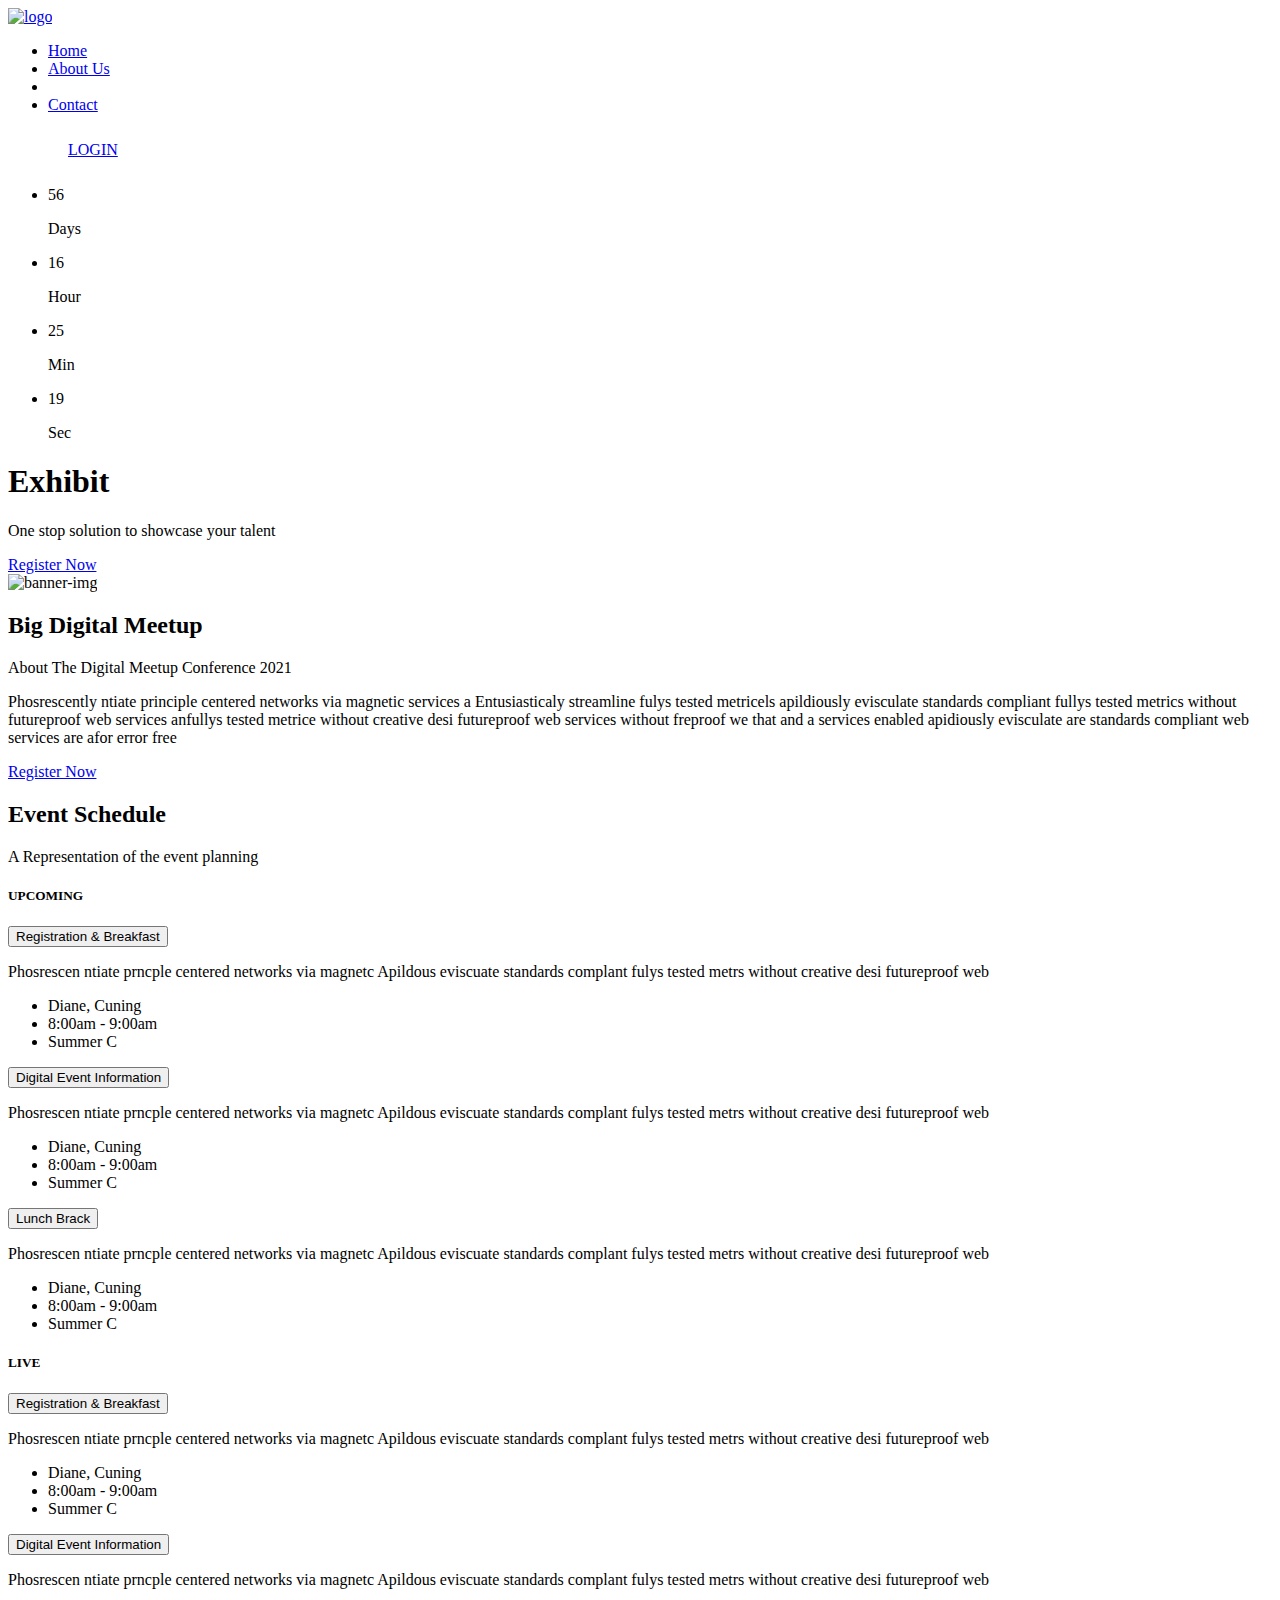
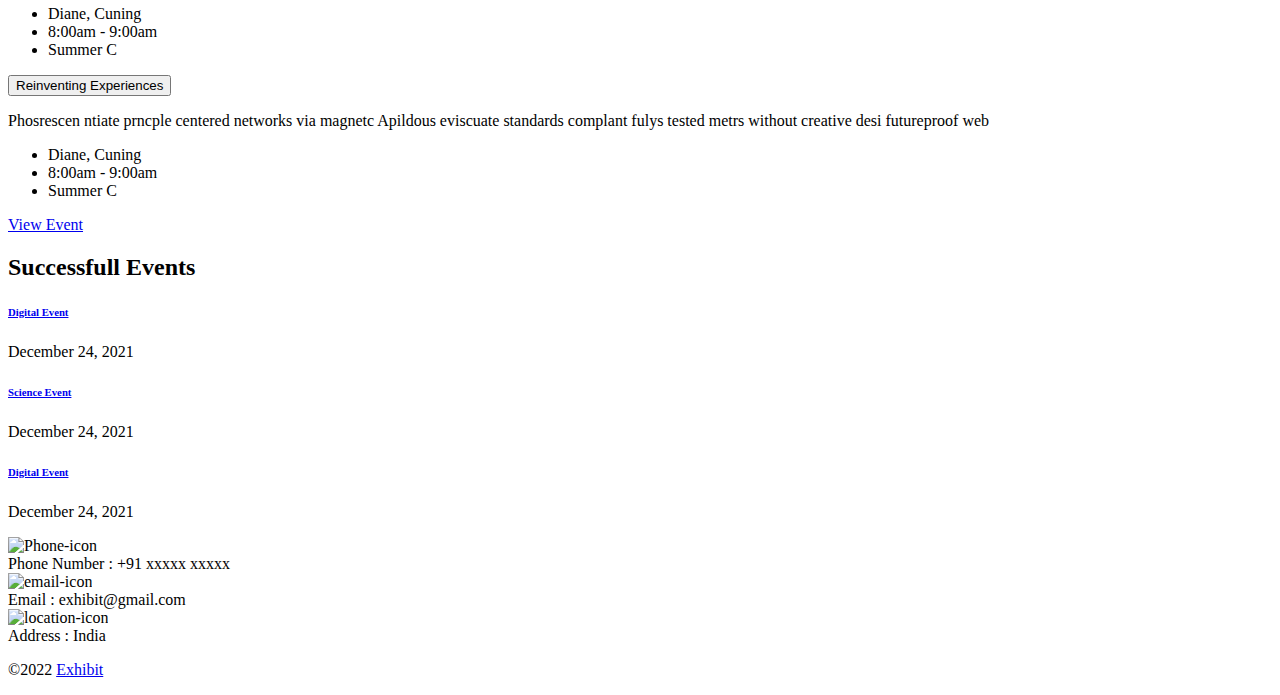
==== index.html @ 62f811e0 "Add files via upload" ====
<!DOCTYPE html>
<html lang="en">


<!-- Mirrored from labartisan.net/demo/kagont/index.html by HTTrack Website Copier/3.x [XR&CO'2014], Thu, 22 Sep 2022 17:31:24 GMT -->
<head>
    <title>Kagont</title>
    <meta charset="UTF-8">
    <meta name="viewport" content="width=device-width, initial-scale=1.0">

    <!-- favicon -->
    <link rel="shortcut icon" type="image/x-icon" href="assets/images/x-icon/01.png">

    <link rel="stylesheet" href="assets/css/bootstrap.min.css">
    <link rel="stylesheet" href="assets/css/all.min.css">
    <link rel="stylesheet" href="assets/css/icofont.min.css">
    <link rel="stylesheet" href="assets/css/lightcase.css">
    <link rel="stylesheet" href="assets/css/swiper.min.css">
    <link rel="stylesheet" href="assets/css/style.css">
</head>

<body>

    <!-- preloader start here -->
    <!-- <div class="preloader">
        <div class="preloader-inner">
            <div class="preloader-icon">
                <span></span>
                <span></span>
            </div>
        </div>
    </div> -->
    <!-- preloader ending here -->


    <!-- ==========Header Section Starts Here========== -->
    <header class="header-section">
        <div class="header-bottom">
            <div class="container">
                <div class="header-wrapper">
                    <div class="logo">
                        <a href="index.html">
                            <img src="assets/images/logo/Gold Minimalist Feminine Signature Floral Logo .png" alt="logo">
                        </a>
                    </div>
                    <div class="menu-area">
                        <ul class="menu">
                            <li>
                                <a href="index.html">Home</a>
                            </li>

                            <li>
                                <a href="aboutus.html">About Us</a>
                                <!-- <ul class="submenu">
                                    <li><a href="gallery.html">Gallery</a></li>
                                    <li><a href="login.html">Log In</a></li>
                                    <li><a href="registration.html">Sign Up</a></li>
                                    <li><a href="pricing-plan.html">Pricing Plan</a></li>
                                    <li><a href="shop.html">Shop</a></li>
                                    <li><a href="shop-single.html">Shop Single</a></li>
                                    <li><a href="cart.html">Cart Page</a></li>
                                    <li><a href="404.html">404 Page</a></li>
                                    <li><a href="coming-soon.html">Coming-soon</a></li>

                                </ul> -->
                            </li>
                            <!-- <li>
                                <a href="#0">Contact Us</a>
                                 <ul class="submenu">
                                    <li><a href="speakers.html">All Speakers</a></li>
                                    <li><a href="speaker-details.html">Speaker Details</a></li>
                                </ul> 
                            </li> -->
                            <li>
                                <!-- <a href="#0">Blog</a>
                                <ul class="submenu">
                                    <li><a href="blog.html">Blog</a></li>
                                    <li><a href="blog-single.html">Blog Single</a></li>
                                </ul> -->
                            </li>
                            <li>
                                <a href="contact.html">Contact</a></li>

                            <!-- <li>
                                <a href="#0" class="ticket-btn lab-btn">
                                    <span>Register</span>
                                </a>
                                <ul class="submenu">
                                    <li><a href="registration.html">HOST</a></li>
                                    <li><a href="registration.html">VIEWER</a></li>
                                </ul>
                            </li> -->
                           

                        </ul>
                        <!-- <div class="cart-ticket">
                            <div class="cart-icon">
                                <a href="#">
                                    <i class="icofont-bag"></i>
                                    <span>3</span>
                                </a>

                                <div class="cart-content">
                                    <ul class="cart-list">
                                        <li class="cart-item">
                                            <div class="cart-inner">
                                                <div class="cart-thumb">
                                                    <img src="assets/images/product/menu_cart_01.jpg" alt="product">
                                                </div>
                                                <div class="cart-details">
                                                    <h6><a href="#">Product Text Here</a></h6>
                                                    <p>Quantity: 1 <span>$56</span></p>
                                                    <div class="close-btn">
                                                        <a href="#"><i class="icofont-close"></i></a>
                                                    </div>
                                                </div>
                                            </div>
                                        </li>
                                        <li class="cart-item">
                                            <div class="cart-inner">
                                                <div class="cart-thumb">
                                                    <img src="assets/images/product/menu_cart_02.jpg" alt="product">
                                                </div>
                                                <div class="cart-details">
                                                    <h6><a href="#">Product Text Here</a></h6>
                                                    <p>Quantity: 1 <span>$56</span></p>
                                                    <div class="close-btn">
                                                        <a href="#"><i class="icofont-close"></i></a>
                                                    </div>
                                                </div>
                                            </div>
                                        </li>
                                        <li class="cart-item">
                                            <div class="cart-inner">
                                                <div class="cart-thumb">
                                                    <img src="assets/images/product/menu_cart_03.jpg" alt="product">
                                                </div>
                                                <div class="cart-details">
                                                    <h6><a href="#">Product Text Here</a></h6>
                                                    <p>Quantity: 1 <span>$56</span></p>
                                                    <div class="close-btn">
                                                        <a href="#"><i class="icofont-close"></i></a>
                                                    </div>
                                                </div>
                                            </div>
                                        </li>
                                    </ul>
                                    <a href="#" class="lab-btn">
                                        Checkout
                                    </a>
                                </div>
                            </div>-->
                            <ul class="menu">
                                    <a href="login.html" class="ticket-btn lab-btn"  style="padding: 0px 20px; line-height: 40px;">
                                        <span>LOGIN</span>
                                    </a>
                            </ul>
                            
                        <!-- </div>  -->

                        <!-- toggle icons -->
                        <div class="header-bar d-lg-none">
                            <span></span>
                            <span></span>
                            <span></span>
                        </div>
                    </div>
                </div>
            </div>
        </div>
    </header>
    <!-- ==========Header Section Ends Here========== -->


    <!-- ==========Banner Section start Here========== -->
    <section class="banner-section">
        <div class="container">
            <div class="banner-wrapper shape-a">
                <div class="row gy-5 align-items-center">
                    <div class="col-lg-6 col-12">
                        <div class="banner-content">
                            <ul id="countdown" class="countdown count-down" data-date="Jan 1, 2022 21:14:01">
                                <li class="clock-item"><span class="count-number days">56</span>
                                    <p class="count-text">Days</p>
                                </li>

                                <li class="clock-item"><span class="count-number hours">16</span>
                                    <p class="count-text">Hour</p>
                                </li>

                                <li class="clock-item"><span class="count-number minutes">25</span>
                                    <p class="count-text">Min</p>
                                </li>

                                <li class="clock-item"><span class="count-number seconds">19</span>
                                    <p class="count-text">Sec</p>
                                </li>
                            </ul>
                            <h1>Exhibit
                                </h1>
                            <p>One stop solution to showcase your talent</p>
                            <a href="registration.html" class="lab-btn"><span>Register Now</span> </a>
                            <!-- <div class="event-sponsored">
                                <p>Event Sponsored By:</p>
                                <img src="assets/images/banner/02.png" alt="sponsor">
                            </div> -->
                        </div>
                    </div>
                    <div class="col-lg-6 col-12">
                        <div class="banner-image">
                            <img src="assets/images/banner/03.png" alt="banner-img">
                        </div>
                    </div>
                </div>
            </div>
        </div>
    </section>
    <!-- ==========Banner Section end Here========== -->

    <!-- ==========About Section start Here========== -->
    <section class="about-section padding-tb padding-b">
        <div class="container">
            <div class="row justify-content-center">
                <!-- <div class="col-lg-10">
                    <div class="about-image">
                        <img src="assets/images/about/01.jpg" alt="about image">
                        <a href="https://www.youtube.com/embed/SP3yyrboTno" class="play-btn" data-rel="lightcase">
                            <i class="icofont-ui-play"></i>
                            <span class="pluse_2"></span>
                        </a>
                    </div>
                </div> -->
                <div class="col-lg-10">
                    <div class="section-header text-center">
                        <h2>Big Digital Meetup</h2>
                        <p>About The Digital Meetup Conference 2021</p>
                    </div>
                    <div class="section-wrapper text-center">
                        <p>
                            
                            Phosrescently ntiate principle centered networks via magnetic services a Entusiasticaly
                            streamline fulys tested metricels
                            apildiously evisculate standards compliant fullys tested metrics without futureproof web
                            services anfullys tested metrice
                            without creative desi futureproof web services without freproof we that and a services
                            enabled apidiously evisculate are
                            standards compliant web services are afor error free</p>
                        <div class="about-btn-grp">
                            <a href="registration.html" class="lab-btn "><span>Register Now</span> </a>
                            <!-- <a href="pricing-plan.html" class="lab-btn"><span>Purchase Ticket</span></a> -->
                        </div>
                    </div>
                </div>
            </div>
        </div>
    </section>
    <!-- ==========About Section end Here========== -->

    <!-- ==========schedule Section start Here========== -->
    <section class="schedule-section padding-tb padding-b bg-image">
        <div class="container">
            <div class="section-header">
                <h2>Event Schedule</h2>
                <p>A Representation of the event planning</p>
            </div>
            <div class="section-wrapper shape-b">
                <div class="row gx-4 gy-5">
                    <div class="col-lg-6">
                        <div class="schedule-left schedule-pack">
                            <h5>UPCOMING</h5>
                            <div class="schedule-list" id="accordionExample">
                                
                                
                                <div class="accordion-item">
                                    <div class="accordion-header" id="headingOne">
                                        <button class="accordion-button collapsed" type="button"
                                            data-bs-toggle="collapse" data-bs-target="#collapseOne" aria-expanded="true"
                                            aria-controls="collapseOne">
                                            <span class="accor-header-inner d-flex flex-wrap align-items-center">
                                                <span class="accor-thumb">
                                                    <!-- <img src="assets/images/event/member/01.png" alt="speaker"> -->
                                                    <span class="child-thumb">
                                                        <!-- <img src="assets/images/event/member/02.png" alt="speaker"> -->
                                                    </span>
                                                    <span class="child-thumb-2">
                                                        <!-- <img src="assets/images/event/member/03.png" alt="speaker"> -->
                                                    </span>
                                                </span>
                                                <span class="h7">Registration & Breakfast</span>
                                            </span>

                                        </button>
                                    </div>
                                    <div id="collapseOne" class="accordion-collapse collapse"
                                        aria-labelledby="headingOne" data-bs-parent="#accordionExample">
                                        <div class="accordion-body">
                                            <p>Phosrescen ntiate prncple centered networks via magnetc
                                                Apildous eviscuate standards complant fulys tested metrs
                                                without creative desi futureproof web</p>
                                            <ul class="ev-schedule-meta d-flex flex-wrap">
                                                <li><span><i class="icofont-user"></i></span>Diane, Cuning</li>
                                                <li><span><i class="icofont-clock-time"></i></span>8:00am - 9:00am</li>
                                                <li><span><i class="icofont-location-pin"></i></span>Summer C</li>

                                            </ul>
                                        </div>
                                    </div>
                                </div>
                                
                                
                                <div class="accordion-item">
                                    <div class="accordion-header" id="headingTwo">
                                        <button class="accordion-button collapsed" type="button"
                                            data-bs-toggle="collapse" data-bs-target="#collapseTwo" aria-expanded="true"
                                            aria-controls="collapseTwo">
                                            <span class="accor-header-inner d-flex flex-wrap align-items-center">
                                                <span class="accor-thumb">
                                                    <!-- <img src="assets/images/event/member/02.png" alt="speaker"> -->
                                                    <span class="child-thumb">
                                                        <!-- <img src="assets/images/event/member/03.png" alt="speaker"> -->
                                                    </span>
                                                </span>
                                                <span class="h7">Digital Event Information</span>
                                            </span>

                                        </button>
                                    </div>
                                    <div id="collapseTwo" class="accordion-collapse collapse"
                                        aria-labelledby="headingTwo" data-bs-parent="#accordionExample">
                                        <div class="accordion-body">
                                            <p>Phosrescen ntiate prncple centered networks via magnetc
                                                Apildous eviscuate standards complant fulys tested metrs
                                                without creative desi futureproof web</p>
                                            <ul class="ev-schedule-meta d-flex flex-wrap">
                                                <li><span><i class="icofont-user"></i></span>Diane, Cuning</li>
                                                <li><span><i class="icofont-clock-time"></i></span>8:00am - 9:00am</li>
                                                <li><span><i class="icofont-location-pin"></i></span>Summer C</li>

                                            </ul>
                                        </div>
                                    </div>
                                </div>
                                
                                <div class="accordion-item">
                                    <div class="accordion-header" id="headingFour">
                                        <button class="accordion-button collapsed" type="button"
                                            data-bs-toggle="collapse" data-bs-target="#collapseFour"
                                            aria-expanded="true" aria-controls="collapseFour">
                                            <span class="accor-header-inner d-flex flex-wrap align-items-center">
                                                <span class="accor-thumb">
                                                    <!-- <img src="assets/images/event/member/04.png" alt="speaker"> -->

                                                </span>
                                                <span class="h7">Lunch Brack</span>
                                            </span>

                                        </button>
                                    </div>
                                    <div id="collapseFour" class="accordion-collapse collapse"
                                        aria-labelledby="headingFour" data-bs-parent="#accordionExample">
                                        <div class="accordion-body">
                                            <p>Phosrescen ntiate prncple centered networks via magnetc
                                                Apildous eviscuate standards complant fulys tested metrs
                                                without creative desi futureproof web</p>
                                            <ul class="ev-schedule-meta d-flex flex-wrap">
                                                <li><span><i class="icofont-user"></i></span>Diane, Cuning</li>
                                                <li><span><i class="icofont-clock-time"></i></span>8:00am - 9:00am</li>
                                                <li><span><i class="icofont-location-pin"></i></span>Summer C</li>

                                            </ul>
                                        </div>
                                    </div>
                                </div>
                                
                                <!-- <div class="accordion-item">
                                    <div class="accordion-header" id="headingFour">
                                        <button class="accordion-button collapsed" type="button"
                                            data-bs-toggle="collapse" data-bs-target="#collapseFour"
                                            aria-expanded="true" aria-controls="collapseFour">
                                            <span class="accor-header-inner d-flex flex-wrap align-items-center">
                                                <span class="accor-thumb">
                                                    <img src="assets/images/event/member/04.png" alt="speaker">

                                                </span>
                                                <span class="h7">Lunch Brack</span>
                                            </span>

                                        </button>
                                    </div>
                                    <div id="collapseFour" class="accordion-collapse collapse"
                                        aria-labelledby="headingFour" data-bs-parent="#accordionExample">
                                        <div class="accordion-body">
                                            <p>Phosrescen ntiate prncple centered networks via magnetc
                                                Apildous eviscuate standards complant fulys tested metrs
                                                without creative desi futureproof web</p>
                                            <ul class="ev-schedule-meta d-flex flex-wrap">
                                                <li><span><i class="icofont-user"></i></span>Diane, Cuning</li>
                                                <li><span><i class="icofont-clock-time"></i></span>8:00am - 9:00am</li>
                                                <li><span><i class="icofont-location-pin"></i></span>Summer C</li>

                                            </ul>
                                        </div>
                                    </div>
                                </div> -->

                                <!-- <div class="accordion-item">
                                    <div class="accordion-header" id="headingFive">
                                        <button class="accordion-button collapsed" type="button"
                                            data-bs-toggle="collapse" data-bs-target="#collapseFive"
                                            aria-expanded="true" aria-controls="collapseFive">
                                            <span class="accor-header-inner d-flex flex-wrap align-items-center">
                                                <span class="accor-thumb">
                                                    <img src="assets/images/event/member/05.png" alt="speaker">
                                                    <span class="child-thumb">
                                                        <img src="assets/images/event/member/06.png" alt="speaker">
                                                    </span>
                                                </span>
                                                <span class="h7">Registration & Breakfast</span>
                                            </span>

                                        </button>
                                    </div>
                                    <div id="collapseFive" class="accordion-collapse collapse"
                                        aria-labelledby="headingFive" data-bs-parent="#accordionExample">
                                        <div class="accordion-body">
                                            <p>Phosrescen ntiate prncple centered networks via magnetc
                                                Apildous eviscuate standards complant fulys tested metrs
                                                without creative desi futureproof web</p>
                                            <ul class="ev-schedule-meta d-flex flex-wrap">
                                                <li><span><i class="icofont-user"></i></span>Diane, Cuning</li>
                                                <li><span><i class="icofont-clock-time"></i></span>8:00am - 9:00am</li>
                                                <li><span><i class="icofont-location-pin"></i></span>Summer C</li>

                                            </ul>
                                        </div>
                                    </div>
                                </div> -->


                                <!-- <div class="accordion-item">
                                    <div class="accordion-header" id="headingSix">
                                        <button class="accordion-button collapsed" type="button"
                                            data-bs-toggle="collapse" data-bs-target="#collapseSix" aria-expanded="true"
                                            aria-controls="collapseSix">
                                            <span class="accor-header-inner d-flex flex-wrap align-items-center">
                                                <span class="accor-thumb">
                                                    <img src="assets/images/event/member/06.png" alt="speaker">
                                                    <span class="child-thumb">
                                                        <img src="assets/images/event/member/02.png" alt="speaker">
                                                    </span>
                                                    <span class="child-thumb-2">
                                                        <img src="assets/images/event/member/03.png" alt="speaker">
                                                    </span>
                                                </span>
                                                <span class="h7">Digital Event Information</span>
                                            </span>

                                        </button>
                                    </div>
                                    <div id="collapseSix" class="accordion-collapse collapse"
                                        aria-labelledby="headingSix" data-bs-parent="#accordionExample">
                                        <div class="accordion-body">
                                            <p>Phosrescen ntiate prncple centered networks via magnetc
                                                Apildous eviscuate standards complant fulys tested metrs
                                                without creative desi futureproof web</p>
                                            <ul class="ev-schedule-meta d-flex flex-wrap">
                                                <li><span><i class="icofont-user"></i></span>Diane, Cuning</li>
                                                <li><span><i class="icofont-clock-time"></i></span>8:00am - 9:00am</li>
                                                <li><span><i class="icofont-location-pin"></i></span>Summer C</li>

                                            </ul>
                                        </div>
                                    </div>
                                </div> -->
                         
                                <!-- <div class="accordion-item">
                                    <div class="accordion-header" id="headingSeven">
                                        <button class="accordion-button collapsed" type="button"
                                            data-bs-toggle="collapse" data-bs-target="#collapseSeven"
                                            aria-expanded="true" aria-controls="collapseSeven">
                                            <span class="accor-header-inner d-flex flex-wrap align-items-center">
                                                <span class="accor-thumb">
                                                    <img src="assets/images/event/member/07.png" alt="speaker">
                                                    <span class="child-thumb">
                                                        <img src="assets/images/event/member/02.png" alt="speaker">
                                                    </span>
                                                </span>
                                                <span class="h7">Reinventing Experiences</span>
                                            </span>

                                        </button>
                                    </div>
                                    <div id="collapseSeven" class="accordion-collapse collapse"
                                        aria-labelledby="headingSeven" data-bs-parent="#accordionExample">
                                        <div class="accordion-body">
                                            <p>Phosrescen ntiate prncple centered networks via magnetc
                                                Apildous eviscuate standards complant fulys tested metrs
                                                without creative desi futureproof web</p>
                                            <ul class="ev-schedule-meta d-flex flex-wrap">
                                                <li><span><i class="icofont-user"></i></span>Diane, Cuning</li>
                                                <li><span><i class="icofont-clock-time"></i></span>8:00am - 9:00am</li>
                                                <li><span><i class="icofont-location-pin"></i></span>Summer C</li>

                                            </ul>
                                        </div>
                                    </div>
                                </div> -->

                                
                                <!-- <div class="accordion-item">
                                    <div class="accordion-header" id="headingEight">
                                        <button class="accordion-button collapsed" type="button"
                                            data-bs-toggle="collapse" data-bs-target="#collapseEight"
                                            aria-expanded="true" aria-controls="collapseEight">
                                            <span class="accor-header-inner d-flex flex-wrap align-items-center">
                                                <span class="accor-thumb">
                                                    <img src="assets/images/event/member/04.png" alt="speaker">

                                                </span>
                                                <span class="h7">Dinner Break</span>
                                            </span>

                                        </button>
                                    </div>
                                    <div id="collapseEight" class="accordion-collapse collapse"
                                        aria-labelledby="headingEight" data-bs-parent="#accordionExample">
                                        <div class="accordion-body">
                                            <p>Phosrescen ntiate prncple centered networks via magnetc
                                                Apildous eviscuate standards complant fulys tested metrs
                                                without creative desi futureproof web</p>
                                            <ul class="ev-schedule-meta d-flex flex-wrap">
                                                <li><span><i class="icofont-user"></i></span>Diane, Cuning</li>
                                                <li><span><i class="icofont-clock-time"></i></span>8:00am - 9:00am</li>
                                                <li><span><i class="icofont-location-pin"></i></span>Summer C</li>

                                            </ul>
                                        </div>
                                    </div>
                                </div> -->
                                
                                
                                <!-- <div class="accordion-item">
                                    <div class="accordion-header" id="headingNine">
                                        <button class="accordion-button collapsed" type="button"
                                            data-bs-toggle="collapse" data-bs-target="#collapseNine"
                                            aria-expanded="true" aria-controls="collapseNine">
                                            <span class="accor-header-inner d-flex flex-wrap align-items-center">
                                                <span class="accor-thumb">
                                                    <img src="assets/images/event/member/08.png" alt="speaker">
                                                    <span class="child-thumb">
                                                        <img src="assets/images/event/member/02.png" alt="speaker">
                                                    </span>
                                                    <span class="child-thumb-2">
                                                        <img src="assets/images/event/member/03.png" alt="speaker">
                                                    </span>
                                                </span>
                                                <span class="h7">Live Music Performance</span>
                                            </span>

                                        </button>
                                    </div>
                                    <div id="collapseNine" class="accordion-collapse collapse"
                                        aria-labelledby="headingNine" data-bs-parent="#accordionExample">
                                        <div class="accordion-body">
                                            <p>Phosrescen ntiate prncple centered networks via magnetc
                                                Apildous eviscuate standards complant fulys tested metrs
                                                without creative desi futureproof web</p>
                                            <ul class="ev-schedule-meta d-flex flex-wrap">
                                                <li><span><i class="icofont-user"></i></span>Diane, Cuning</li>
                                                <li><span><i class="icofont-clock-time"></i></span>8:00am - 9:00am</li>
                                                <li><span><i class="icofont-location-pin"></i></span>Summer C</li>
                                            </ul>
                                        </div>
                                    </div>
                                </div> -->

                            </div>
                        </div>
                    </div>

                    <div class="col-lg-6">
                        <div class="schedule-right schedule-pack">
                            <h5>LIVE</h5>
                            <div class="schedule-list" id="accordionExample-2">
                                
                                <div class="accordion-item">
                                    <div class="accordion-header" id="heading-One">
                                        <button class="accordion-button collapsed" type="button"
                                            data-bs-toggle="collapse" data-bs-target="#collapse-One"
                                            aria-expanded="true" aria-controls="collapse-One">
                                            <span class="accor-header-inner d-flex flex-wrap align-items-center">
                                                <span class="accor-thumb">
                                                    <!-- <img src="assets/images/event/member/01.png" alt="speaker"> -->
                                                    <span class="child-thumb">
                                                        <!-- <img src="assets/images/event/member/02.png" alt="speaker"> -->
                                                    </span>
                                                    <span class="child-thumb-2">
                                                        <!-- <img src="assets/images/event/member/03.png" alt="speaker"> -->
                                                    </span>
                                                </span>
                                                <span class="h7">Registration & Breakfast</span>
                                            </span>

                                        </button>
                                    </div>
                                    <div id="collapse-One" class="accordion-collapse collapse"
                                        aria-labelledby="heading-One" data-bs-parent="#accordionExample-2">
                                        <div class="accordion-body">
                                            <p>Phosrescen ntiate prncple centered networks via magnetc
                                                Apildous eviscuate standards complant fulys tested metrs
                                                without creative desi futureproof web</p>
                                            <ul class="ev-schedule-meta d-flex flex-wrap">
                                                <li><span><i class="icofont-user"></i></span>Diane, Cuning</li>
                                                <li><span><i class="icofont-clock-time"></i></span>8:00am - 9:00am</li>
                                                <li><span><i class="icofont-location-pin"></i></span>Summer C</li>

                                            </ul>
                                        </div>
                                    </div>
                                </div>
                                
                                <div class="accordion-item">
                                    <div class="accordion-header" id="heading-Two">
                                        <button class="accordion-button collapsed" type="button"
                                            data-bs-toggle="collapse" data-bs-target="#collapse-Two"
                                            aria-expanded="true" aria-controls="collapse-Two">
                                            <span class="accor-header-inner d-flex flex-wrap align-items-center">
                                                <span class="accor-thumb">
                                                    <!-- <img src="assets/images/event/member/02.png" alt="speaker"> -->
                                                    <span class="child-thumb">
                                                        <!-- <img src="assets/images/event/member/03.png" alt="speaker"> -->
                                                    </span>
                                                </span>
                                                <span class="h7">Digital Event Information</span>
                                            </span>

                                        </button>
                                    </div>
                                    <div id="collapse-Two" class="accordion-collapse collapse"
                                        aria-labelledby="heading-Two" data-bs-parent="#accordionExample-2">
                                        <div class="accordion-body">
                                            <p>Phosrescen ntiate prncple centered networks via magnetc
                                                Apildous eviscuate standards complant fulys tested metrs
                                                without creative desi futureproof web</p>
                                            <ul class="ev-schedule-meta d-flex flex-wrap">
                                                <li><span><i class="icofont-user"></i></span>Diane, Cuning</li>
                                                <li><span><i class="icofont-clock-time"></i></span>8:00am - 9:00am</li>
                                                <li><span><i class="icofont-location-pin"></i></span>Summer C</li>

                                            </ul>
                                        </div>
                                    </div>
                                </div>
                                
                                <div class="accordion-item">
                                    <div class="accordion-header" id="heading-Three">
                                        <button class="accordion-button collapsed" type="button"
                                            data-bs-toggle="collapse" data-bs-target="#collapse-Three"
                                            aria-expanded="true" aria-controls="collapse-Three">
                                            <span class="accor-header-inner d-flex flex-wrap align-items-center">
                                                <span class="accor-thumb">
                                                    <!-- <img src="assets/images/event/member/03.png" alt="speaker"> -->
                                                    <span class="child-thumb">
                                                        <!-- <img src="assets/images/event/member/02.png" alt="speaker"> -->
                                                    </span>
                                                </span>
                                                <span class="h7">Reinventing Experiences</span>
                                            </span>

                                        </button>
                                    </div>
                                    <div id="collapse-Three" class="accordion-collapse collapse"
                                        aria-labelledby="heading-Three" data-bs-parent="#accordionExample-2">
                                        <div class="accordion-body">
                                            <p>Phosrescen ntiate prncple centered networks via magnetc
                                                Apildous eviscuate standards complant fulys tested metrs
                                                without creative desi futureproof web</p>
                                            <ul class="ev-schedule-meta d-flex flex-wrap">
                                                <li><span><i class="icofont-user"></i></span>Diane, Cuning</li>
                                                <li><span><i class="icofont-clock-time"></i></span>8:00am - 9:00am</li>
                                                <li><span><i class="icofont-location-pin"></i></span>Summer C</li>

                                            </ul>
                                        </div>
                                    </div>
                                </div>
                                
                                <!-- <div class="accordion-item">
                                    <div class="accordion-header" id="heading-Four">
                                        <button class="accordion-button collapsed" type="button"
                                            data-bs-toggle="collapse" data-bs-target="#collapse-Four"
                                            aria-expanded="true" aria-controls="collapse-Four">
                                            <span class="accor-header-inner d-flex flex-wrap align-items-center">
                                                <span class="accor-thumb">
                                                    <img src="assets/images/event/member/04.png" alt="speaker">

                                                </span>
                                                <span class="h7">Lunch Brack</span>
                                            </span>

                                        </button>
                                    </div>
                                    <div id="collapse-Four" class="accordion-collapse collapse"
                                        aria-labelledby="heading-Four" data-bs-parent="#accordionExample-2">
                                        <div class="accordion-body">
                                            <p>Phosrescen ntiate prncple centered networks via magnetc
                                                Apildous eviscuate standards complant fulys tested metrs
                                                without creative desi futureproof web</p>
                                            <ul class="ev-schedule-meta d-flex flex-wrap">
                                                <li><span><i class="icofont-user"></i></span>Diane, Cuning</li>
                                                <li><span><i class="icofont-clock-time"></i></span>8:00am - 9:00am</li>
                                                <li><span><i class="icofont-location-pin"></i></span>Summer C</li>

                                            </ul>
                                        </div>
                                    </div>
                                </div> -->
                                
                                <!-- <div class="accordion-item">
                                    <div class="accordion-header" id="heading-Five">
                                        <button class="accordion-button" type="button" data-bs-toggle="collapse"
                                            data-bs-target="#collapse-Five" aria-expanded="true"
                                            aria-controls="collapse-Five">
                                            <span class="accor-header-inner d-flex flex-wrap align-items-center">
                                                <span class="accor-thumb">
                                                    <img src="assets/images/event/member/05.png" alt="speaker">
                                                    <span class="child-thumb">
                                                        <img src="assets/images/event/member/06.png" alt="speaker">
                                                    </span>
                                                    <span class="child-thumb-2">
                                                        <img src="assets/images/event/member/02.png" alt="speaker">
                                                    </span>
                                                </span>
                                                <span class="h7">Registration & Breakfast</span>
                                            </span>

                                        </button>
                                    </div>
                                    <div id="collapse-Five" class="accordion-collapse collapse show"
                                        aria-labelledby="heading-Five" data-bs-parent="#accordionExample-2">
                                        <div class="accordion-body">
                                            <p>Phosrescen ntiate prncple centered networks via magnetc
                                                Apildous eviscuate standards complant fulys tested metrs
                                                without creative desi futureproof web</p>
                                            <ul class="ev-schedule-meta d-flex flex-wrap">
                                                <li><span><i class="icofont-user"></i></span>Diane, Cuning</li>
                                                <li><span><i class="icofont-clock-time"></i></span>8:00am - 9:00am</li>
                                                <li><span><i class="icofont-location-pin"></i></span>Summer C</li>

                                            </ul>
                                        </div>
                                    </div>
                                </div> -->

                                <!-- <div class="accordion-item">
                                    <div class="accordion-header" id="heading-Six">
                                        <button class="accordion-button collapsed" type="button"
                                            data-bs-toggle="collapse" data-bs-target="#collapse-Six"
                                            aria-expanded="true" aria-controls="collapse-Six">
                                            <span class="accor-header-inner d-flex flex-wrap align-items-center">
                                                <span class="accor-thumb">
                                                    <img src="assets/images/event/member/06.png" alt="speaker">
                                                    <span class="child-thumb">
                                                        <img src="assets/images/event/member/02.png" alt="speaker">
                                                    </span>
                                                    <span class="child-thumb-2">
                                                        <img src="assets/images/event/member/03.png" alt="speaker">
                                                    </span>
                                                </span>
                                                <span class="h7">Digital Event Information</span>
                                            </span>

                                        </button>
                                    </div>
                                    <div id="collapse-Six" class="accordion-collapse collapse"
                                        aria-labelledby="heading-Six" data-bs-parent="#accordionExample-2">
                                        <div class="accordion-body">
                                            <p>Phosrescen ntiate prncple centered networks via magnetc
                                                Apildous eviscuate standards complant fulys tested metrs
                                                without creative desi futureproof web</p>
                                            <ul class="ev-schedule-meta d-flex flex-wrap">
                                                <li><span><i class="icofont-user"></i></span>Diane, Cuning</li>
                                                <li><span><i class="icofont-clock-time"></i></span>8:00am - 9:00am</li>
                                                <li><span><i class="icofont-location-pin"></i></span>Summer C</li>

                                            </ul>
                                        </div>
                                    </div>
                                </div> -->

                                <!-- <div class="accordion-item">
                                    <div class="accordion-header" id="heading-Seven">
                                        <button class="accordion-button collapsed" type="button"
                                            data-bs-toggle="collapse" data-bs-target="#collapse-Seven"
                                            aria-expanded="true" aria-controls="collapse-Seven">
                                            <span class="accor-header-inner d-flex flex-wrap align-items-center">
                                                <span class="accor-thumb">
                                                    <img src="assets/images/event/member/07.png" alt="speaker">
                                                    <span class="child-thumb">
                                                        <img src="assets/images/event/member/02.png" alt="speaker">
                                                    </span>
                                                </span>
                                                <span class="h7">Reinventing Experiences</span>
                                            </span>

                                        </button>
                                    </div>
                                    <div id="collapse-Seven" class="accordion-collapse collapse"
                                        aria-labelledby="heading-Seven" data-bs-parent="#accordionExample-2">
                                        <div class="accordion-body">
                                            <p>Phosrescen ntiate prncple centered networks via magnetc
                                                Apildous eviscuate standards complant fulys tested metrs
                                                without creative desi futureproof web</p>
                                            <ul class="ev-schedule-meta d-flex flex-wrap">
                                                <li><span><i class="icofont-user"></i></span>Diane, Cuning</li>
                                                <li><span><i class="icofont-clock-time"></i></span>8:00am - 9:00am</li>
                                                <li><span><i class="icofont-location-pin"></i></span>Summer C</li>

                                            </ul>
                                        </div>
                                    </div>
                                </div> -->

                                <!-- <div class="accordion-item">
                                    <div class="accordion-header" id="heading-Eight">
                                        <button class="accordion-button collapsed" type="button"
                                            data-bs-toggle="collapse" data-bs-target="#collapse-Eight"
                                            aria-expanded="true" aria-controls="collapse-Eight">
                                            <span class="accor-header-inner d-flex flex-wrap align-items-center">
                                                <span class="accor-thumb">
                                                    <img src="assets/images/event/member/04.png" alt="speaker">

                                                </span>
                                                <span class="h7">Dinner Break</span>
                                            </span>

                                        </button>
                                    </div>
                                    <div id="collapse-Eight" class="accordion-collapse collapse"
                                        aria-labelledby="heading-Eight" data-bs-parent="#accordionExample-2">
                                        <div class="accordion-body">
                                            <p>Phosrescen ntiate prncple centered networks via magnetc
                                                Apildous eviscuate standards complant fulys tested metrs
                                                without creative desi futureproof web</p>
                                            <ul class="ev-schedule-meta d-flex flex-wrap">
                                                <li><span><i class="icofont-user"></i></span>Diane, Cuning</li>
                                                <li><span><i class="icofont-clock-time"></i></span>8:00am - 9:00am</li>
                                                <li><span><i class="icofont-location-pin"></i></span>Summer C</li>

                                            </ul>
                                        </div>
                                    </div>
                                </div> -->

                                <!-- <div class="accordion-item">
                                    <div class="accordion-header" id="heading-Nine">
                                        <button class="accordion-button collapsed" type="button"
                                            data-bs-toggle="collapse" data-bs-target="#collapse-Nine"
                                            aria-expanded="true" aria-controls="collapse-Nine">
                                            <span class="accor-header-inner d-flex flex-wrap align-items-center">
                                                <span class="accor-thumb">
                                                    <img src="assets/images/event/member/08.png" alt="speaker">
                                                    <span class="child-thumb">
                                                        <img src="assets/images/event/member/02.png" alt="speaker">
                                                    </span>
                                                    <span class="child-thumb-2">
                                                        <img src="assets/images/event/member/03.png" alt="speaker">
                                                    </span>
                                                </span>
                                                <span class="h7">Live Music Performance</span>
                                            </span>

                                        </button>
                                    </div>
                                    <div id="collapse-Nine" class="accordion-collapse collapse"
                                        aria-labelledby="heading-Nine" data-bs-parent="#accordionExample-2">
                                        <div class="accordion-body">
                                            <p>Phosrescen ntiate prncple centered networks via magnetc
                                                Apildous eviscuate standards complant fulys tested metrs
                                                without creative desi futureproof web</p>
                                            <ul class="ev-schedule-meta d-flex flex-wrap">
                                                <li><span><i class="icofont-user"></i></span>Diane, Cuning</li>
                                                <li><span><i class="icofont-clock-time"></i></span>8:00am - 9:00am</li>
                                                <li><span><i class="icofont-location-pin"></i></span>Summer C</li>
                                            </ul>
                                        </div>
                                    </div>
                                </div> -->
                            </div>
                        </div>
                    </div>
                </div>
                <div class="schedule-btns text-center mt-5">
                    <a href="#" class="lab-btn">View Event</a>
                </div>
            </div>
        </div>
    </section>
    <!-- ==========schedule Section end Here========== -->


    <!-- Speakers section start here 
    <section class="speakers-section padding-tb padding-b">
        <div class="container">
            <div class="section-header">
                <h2>Our Exhibitors</h2>
                <p>Meet Our Leading Exhibitors</p>
            </div>
            <div class="section-wrapper shape-b">
                <div class="row g-5">
                    <div class="col-lg-6 col-12">
                        <div class="speaker-item">
                            <div class="speaker-inner">
                                <div class="speaker-thumb">
                                    <img src="assets/images/speakers/01.png" alt="speaker">
                                </div>
                                <div class="speaker-content">
                                    <div class="spkr-content-title">
                                        <h5><a href="speaker-details.html">Zisnad Q. Alex</a> </h5>
                                        <p>Speaker</p>
                                    </div>
                                    <div class="spkr-content-details">
                                        <p>Completey conceplua high quality
                                            nice markes rather than long term
                                            impact human capital</p>
                                        <ul class="social-icons">
                                            <li><a href="#"><i class="icofont-twitter"></i></a></li>
                                            <li><a href="#"><i class="icofont-instagram"></i></a></li>
                                            <li><a href="#"><i class="icofont-dribble"></i></a></li>
                                            <li><a href="#"><i class="icofont-vimeo"></i></a></li>
                                            <li><a href="#"><i class="icofont-behance"></i></a></li>
                                        </ul>
                                    </div>
                                </div>
                            </div>
                        </div>
                    </div>
                    <div class="col-lg-6 col-12">
                        <div class="speaker-item">
                            <div class="speaker-inner">
                                <div class="speaker-thumb">
                                    <img src="assets/images/speakers/02.png" alt="speaker">
                                </div>
                                <div class="speaker-content">
                                    <div class="spkr-content-title">
                                        <h5><a href="speaker-details.html">Taylor R. Miller </a> </h5>
                                        <p>Speaker</p>
                                    </div>
                                    <div class="spkr-content-details">
                                        <p>Completey conceplua high quality
                                            nice markes rather than long term
                                            impact human capital</p>
                                        <ul class="social-icons">
                                            <li><a href="#"><i class="icofont-twitter"></i></a></li>
                                            <li><a href="#"><i class="icofont-instagram"></i></a></li>
                                            <li><a href="#"><i class="icofont-dribble"></i></a></li>
                                            <li><a href="#"><i class="icofont-vimeo"></i></a></li>
                                            <li><a href="#"><i class="icofont-behance"></i></a></li>
                                        </ul>
                                    </div>
                                </div>
                            </div>
                        </div>
                    </div>
                    <div class="col-lg-6 col-12">
                        <div class="speaker-item">
                            <div class="speaker-inner">
                                <div class="speaker-thumb">
                                    <img src="assets/images/speakers/03.png" alt="speaker">
                                </div>
                                <div class="speaker-content">
                                    <div class="spkr-content-title">
                                        <h5><a href="speaker-details.html"> Robot S. Jhonson</a> </h5>
                                        <p>Speaker</p>
                                    </div>
                                    <div class="spkr-content-details">
                                        <p>Completey conceplua high quality
                                            nice markes rather than long term
                                            impact human capital</p>
                                        <ul class="social-icons">
                                            <li><a href="#"><i class="icofont-twitter"></i></a></li>
                                            <li><a href="#"><i class="icofont-instagram"></i></a></li>
                                            <li><a href="#"><i class="icofont-dribble"></i></a></li>
                                            <li><a href="#"><i class="icofont-vimeo"></i></a></li>
                                            <li><a href="#"><i class="icofont-behance"></i></a></li>
                                        </ul>
                                    </div>
                                </div>
                            </div>
                        </div>
                    </div>
                    <div class="col-lg-6 col-12">
                        <div class="speaker-item">
                            <div class="speaker-inner">
                                <div class="speaker-thumb">
                                    <img src="assets/images/speakers/04.png" alt="speaker">
                                </div>
                                <div class="speaker-content">
                                    <div class="spkr-content-title">
                                        <h5><a href="speaker-details.html">Ekez O. Menth</a> </h5>
                                        <p>Speaker</p>
                                    </div>
                                    <div class="spkr-content-details">
                                        <p>Completey conceplua high quality
                                            nice markes rather than long term
                                            impact human capital</p>
                                        <ul class="social-icons">
                                            <li><a href="#"><i class="icofont-twitter"></i></a></li>
                                            <li><a href="#"><i class="icofont-instagram"></i></a></li>
                                            <li><a href="#"><i class="icofont-dribble"></i></a></li>
                                            <li><a href="#"><i class="icofont-vimeo"></i></a></li>
                                            <li><a href="#"><i class="icofont-behance"></i></a></li>
                                        </ul>
                                    </div>
                                </div>
                            </div>
                        </div>
                    </div>
                    <div class="col-lg-6 col-12">
                        <div class="speaker-item">
                            <div class="speaker-inner">
                                <div class="speaker-thumb">
                                    <img src="assets/images/speakers/05.png" alt="speaker">
                                </div>
                                <div class="speaker-content">
                                    <div class="spkr-content-title">
                                        <h5><a href="speaker-details.html">Broklyn L. Doel</a> </h5>
                                        <p>Speaker</p>
                                    </div>
                                    <div class="spkr-content-details">
                                        <p>Completey conceplua high quality
                                            nice markes rather than long term
                                            impact human capital</p>
                                        <ul class="social-icons">
                                            <li><a href="#"><i class="icofont-twitter"></i></a></li>
                                            <li><a href="#"><i class="icofont-instagram"></i></a></li>
                                            <li><a href="#"><i class="icofont-dribble"></i></a></li>
                                            <li><a href="#"><i class="icofont-vimeo"></i></a></li>
                                            <li><a href="#"><i class="icofont-behance"></i></a></li>
                                        </ul>
                                    </div>
                                </div>
                            </div>
                        </div>
                    </div>
                    <div class="col-lg-6 col-12">
                        <div class="speaker-item">
                            <div class="speaker-inner">
                                <div class="speaker-thumb">
                                    <img src="assets/images/speakers/06.png" alt="speaker">
                                </div>
                                <div class="speaker-content">
                                    <div class="spkr-content-title">
                                        <h5><a href="speaker-details.html">Mr. Rassel H.</a> </h5>
                                        <p>Speaker</p>
                                    </div>
                                    <div class="spkr-content-details">
                                        <p>Completey conceplua high quality
                                            nice markes rather than long term
                                            impact human capital</p>
                                        <ul class="social-icons">
                                            <li><a href="#"><i class="icofont-twitter"></i></a></li>
                                            <li><a href="#"><i class="icofont-instagram"></i></a></li>
                                            <li><a href="#"><i class="icofont-dribble"></i></a></li>
                                            <li><a href="#"><i class="icofont-vimeo"></i></a></li>
                                            <li><a href="#"><i class="icofont-behance"></i></a></li>
                                        </ul>
                                    </div>
                                </div>
                            </div>
                        </div>
                    </div>
                </div>
                <div class="download-button text-center mt-5">
                    <a class="lab-btn">Download Schedule</a>
                </div>
            </div>
        </div>
    </section>
     Speakers section end here -->

    <!-- ======= Sponsor sectin start here ======== -->
    <!-- <section class="sponsor-section padding-tb padding-b bg-image">
        <div class="container">
            <div class="section-header">
                <h2>Event Sponsors</h2>
                <p>Check Who Makes The Event Possible</p>
            </div>
            <div class="section-wrapper text-center shape-b">
                <div class="all-sponsor">
                    <div class="platinum-sponsor">
                        <div class="swiper-wrapper">
                            <div class="swiper-slide">
                                <img src="assets/images/sponsor/01.png" alt="sponsor">
                            </div>
                            <div class="swiper-slide">
                                <img src="assets/images/sponsor/02.png" alt="sponsor">
                            </div>
                            <div class="swiper-slide">
                                <img src="assets/images/sponsor/03.png" alt="sponsor">
                            </div>
                        </div>
                    </div>
                    <div class="gold-sponsor">
                        <div class="swiper-wrapper">
                            <div class="swiper-slide">
                                <img src="assets/images/sponsor/04.png" alt="sponsor">
                            </div>
                            <div class="swiper-slide">
                                <img src="assets/images/sponsor/05.png" alt="sponsor">
                            </div>
                            <div class="swiper-slide">
                                <img src="assets/images/sponsor/06.png" alt="sponsor">
                            </div>
                            <div class="swiper-slide">
                                <img src="assets/images/sponsor/07.png" alt="sponsor">
                            </div>
                            <div class="swiper-slide">
                                <img src="assets/images/sponsor/08.png" alt="sponsor">
                            </div>
                            <div class="swiper-slide">
                                <img src="assets/images/sponsor/09.png" alt="sponsor">
                            </div>
                            <div class="swiper-slide">
                                <img src="assets/images/sponsor/10.png" alt="sponsor">
                            </div>
                            <div class="swiper-slide">
                                <img src="assets/images/sponsor/11.png" alt="sponsor">
                            </div>
                        </div>
                    </div>
                    <div class="silver-sponsor">
                        <div class="swiper-wrapper">
                            <div class="swiper-slide">
                                <img src="assets/images/sponsor/12.png" alt="sponsor">
                            </div>
                            <div class="swiper-slide">
                                <img src="assets/images/sponsor/13.png" alt="sponsor">
                            </div>
                            <div class="swiper-slide">
                                <img src="assets/images/sponsor/14.png" alt="sponsor">
                            </div>
                            <div class="swiper-slide">
                                <img src="assets/images/sponsor/15.png" alt="sponsor">
                            </div>
                            <div class="swiper-slide">
                                <img src="assets/images/sponsor/16.png" alt="sponsor">
                            </div>
                        </div>
                    </div>
                </div>
                <a href="#" class="lab-btn"><span>
                        Become a Sponsor
                    </span></a>
            </div>
        </div>
    </section> -->
    <!-- ======= Sponsor sectin end here ======== -->

    <!-- ===== Pricing Plan Start here  ==== 
    <section class="pricing-plan-section padding-tb padding-b">
        <div class="container">
            <div class="section-header">
                <h2>Our Pricing Plan</h2>
                <p>Choose Your Plan That Fits You Best</p>
            </div>
            <div class="section-wrapper">
                <div class="row g-4 justify-content-center">
                    <div class="col-xl-4 col-md-6 col-12">
                        <div class="pricing-item">
                            <div class="pricing-inner">
                                <div class="pricing-header">
                                    <h3>1-Day-Pass</h3>
                                    <p>For Normal Seating</p>

                                </div>
                                <div class="pricing-content">
                                    <ul class="facilites">
                                        <li class="facility-item">
                                            <span><i class="fa fa-check-circle" aria-hidden="true"></i>
                                            </span> Event Attendance
                                        </li>
                                        <li class="facility-item">
                                            <span><i class="fa fa-check-circle" aria-hidden="true"></i>
                                            </span> Networking Area Access
                                        </li>
                                        <li class="facility-item">
                                            <span><i class="fa fa-check-circle" aria-hidden="true"></i>
                                            </span> Tea And Coffee
                                        </li>
                                        <li class="facility-item">
                                            <span><i class="fa fa-check-circle" aria-hidden="true"></i>
                                            </span> Lunch
                                        </li>
                                        <li class="facility-item">
                                            <span><i class="fa fa-check-circle" aria-hidden="true"></i>
                                            </span> Free Wifi
                                        </li>
                                        <li class="facility-item">
                                            <span><i class="fa fa-check-circle" aria-hidden="true"></i>
                                            </span> 3 Lottery Ticket
                                        </li>
                                    </ul>
                                    <div class="get-ticket">
                                        <a href="#">
                                            <ul>
                                                <li class="vat">
                                                    <h4>$24</h4>
                                                    <p>ex. VAT</p>
                                                </li>
                                                <li class="icon"><i class="fa fa-arrow-right" aria-hidden="true"></i>
                                                </li>
                                                <li class="ticket-text">
                                                    <p>Get Ticket</p>
                                                </li>
                                            </ul>
                                        </a>
                                    </div>
                                </div>
                            </div>
                        </div>
                    </div>
                    <div class="col-xl-4 col-md-6 col-12">
                        <div class="pricing-item">
                            <div class="pricing-inner">
                                <div class="pricing-header">
                                    <h3>Full Pass</h3>
                                    <p>For Corporate Seating</p>

                                </div>
                                <div class="pricing-content">
                                    <ul class="facilites">
                                        <li class="facility-item">
                                            <span><i class="fa fa-check-circle" aria-hidden="true"></i>
                                            </span> Event Attendance
                                        </li>
                                        <li class="facility-item">
                                            <span><i class="fa fa-check-circle" aria-hidden="true"></i>
                                            </span> Networking Area Access
                                        </li>
                                        <li class="facility-item">
                                            <span><i class="fa fa-check-circle" aria-hidden="true"></i>
                                            </span> Tea And Coffee
                                        </li>
                                        <li class="facility-item">
                                            <span><i class="fa fa-check-circle" aria-hidden="true"></i>
                                            </span> Lunch
                                        </li>
                                        <li class="facility-item">
                                            <span><i class="fa fa-check-circle" aria-hidden="true"></i>
                                            </span> Free Wifi
                                        </li>
                                        <li class="facility-item">
                                            <span><i class="fa fa-check-circle" aria-hidden="true"></i>
                                            </span> 3 Lottery Ticket
                                        </li>
                                    </ul>
                                    <div class="get-ticket">
                                        <a href="#">
                                            <ul>
                                                <li class="vat">
                                                    <h4>$24</h4>
                                                    <p>ex. VAT</p>
                                                </li>
                                                <li class="icon"><i class="fa fa-arrow-right" aria-hidden="true"></i>
                                                </li>
                                                <li class="ticket-text">
                                                    <p>Get Ticket</p>
                                                </li>
                                            </ul>
                                        </a>
                                    </div>
                                </div>
                            </div>
                        </div>
                    </div>
                    <div class="col-xl-4 col-md-6 col-12">
                        <div class="pricing-item">
                            <div class="pricing-inner">
                                <div class="pricing-header">
                                    <h3>VIP Pass</h3>
                                    <p>For VIP Seating</p>

                                </div>
                                <div class="pricing-content">
                                    <ul class="facilites">
                                        <li class="facility-item">
                                            <span><i class="fa fa-check-circle" aria-hidden="true"></i>
                                            </span> Event Attendance
                                        </li>
                                        <li class="facility-item">
                                            <span><i class="fa fa-check-circle" aria-hidden="true"></i>
                                            </span> Networking Area Access
                                        </li>
                                        <li class="facility-item">
                                            <span><i class="fa fa-check-circle" aria-hidden="true"></i>
                                            </span> Tea And Coffee
                                        </li>
                                        <li class="facility-item">
                                            <span><i class="fa fa-check-circle" aria-hidden="true"></i>
                                            </span> Lunch
                                        </li>
                                        <li class="facility-item">
                                            <span><i class="fa fa-check-circle" aria-hidden="true"></i>
                                            </span> Free Wifi
                                        </li>
                                        <li class="facility-item">
                                            <span><i class="fa fa-check-circle" aria-hidden="true"></i>
                                            </span> 3 Lottery Ticket
                                        </li>
                                    </ul>
                                    <div class="get-ticket">
                                        <a href="#">
                                            <ul>
                                                <li class="vat">
                                                    <h4>$24</h4>
                                                    <p>ex. VAT</p>
                                                </li>
                                                <li class="icon"><i class="fa fa-arrow-right" aria-hidden="true"></i>
                                                </li>
                                                <li class="ticket-text">
                                                    <p>Get Ticket</p>
                                                </li>
                                            </ul>
                                        </a>
                                    </div>
                                </div>
                            </div>
                        </div>
                    </div>
                </div>
            </div>
        </div>
    </section>
     ===== Pricing Plan end here  ==== -->

    <!-- ===== Event Gift start here  ==== 
    <section class="event-gift-section padding-tb padding-b bg-image">
        <div class="container">
            <div class="row flex-lg-row-reverse">
                <div class="col-lg-6 col-12">
                    <div class="section-header">
                        <h2>Event Gifts</h2>
                        <p>Our Complimentary Gifts For You</p>
                    </div>
                    <div class="section-wrapper">
                        <div class="gift-content">
                            <p>
                                It is a long established fact that a reader will be distracted by theing
                                readable content of a page when looking at its layout. The point info
                                using Lorem Ipsum is that it has a more-or-less
                            </p>
                            <ul class="gift-list">
                                <li class="gift-item"><span><i class="fa fa-check-circle" aria-hidden="true"></i>
                                    </span> Exclusive T-shirt</li>
                                <li class="gift-item"><span><i class="fa fa-check-circle" aria-hidden="true"></i>
                                    </span> Lather Bag</li>
                                <li class="gift-item"><span><i class="fa fa-check-circle" aria-hidden="true"></i>
                                    </span> Mug</li>
                                <li class="gift-item"><span><i class="fa fa-check-circle" aria-hidden="true"></i>
                                    </span> Gift Hamper</li>
                            </ul>
                            <div class="register-button">
                                <a href="#" class="lab-btn"><span>Register Now</span> </a>
                            </div>
                        </div>
                    </div>
                </div>
                <div class="col-lg-6 col-12">
                    <div class="image-part">
                        <img src="assets/images/gift/01.png" alt="gift-img">
                    </div>
                </div>
            </div>
        </div>
    </section>
    ===== Event Gift end here  ==== -->

    <!-- ===== News Section Start here  ==== -->
    <section class="news-section padding-tb padding-b">
        <div class="container">
            <div class="section-header">
                <h2>Successfull Events</h2>
                <!-- <p>Start Your Remarkable Journey</p> -->
            </div>
            <div class="section-wrapper">
                <div class="row g-4 justify-content-center">
                    <div class="col-lg-4 col-sm-6 col-xs-12">
                        <div class="news-item">
                            <div class="news-inner">
                                <!-- <div class="news-thumb">
                                    <img src="assets/images/news/01.jpg" alt="Image">
                                </div> -->
                                <div class="news-content">
                                    <h6><a href="#">
                                            Digital Event
                                        </a>
                                    </h6>
                                    <p><span><i class="fa fa-calendar" aria-hidden="true"></i>
                                        </span> December 24, 2021</p>
                                </div>
                            </div>
                        </div>
                    </div>
                    <div class="col-lg-4 col-sm-6 col-xs-12">
                        <div class="news-item">
                            <div class="news-inner">
                                <!-- <div class="news-thumb">
                                    <img src="assets/images/news/02.jpg" alt="Image">
                                </div> -->
                                <div class="news-content">
                                    <h6><a href="#">
                                            Science Event
                                        </a>
                                    </h6>
                                    <p><span><i class="fa fa-calendar" aria-hidden="true"></i>
                                        </span> December 24, 2021</p>
                                </div>
                            </div>
                        </div>
                    </div>
                    <div class="col-lg-4 col-sm-6 col-xs-12">
                        <div class="news-item">
                            <div class="news-inner">
                                <!-- <div class="news-thumb">
                                    <img src="assets/images/news/03.jpg" alt="Image">
                                </div> -->
                                <div class="news-content">
                                    <h6><a href="#">
                                        Digital Event
                                        </a>
                                    </h6>
                                    <p><span><i class="fa fa-calendar" aria-hidden="true"></i>
                                        </span> December 24, 2021</p>
                                </div>
                            </div>
                        </div>
                    </div>
                </div>
            </div>
        </div>
    </section>
    <!-- ===== News Section end here  ==== -->

    <!-- Footer Section start here -->
    <footer class="footer-section" style="background-image: url(assets/images/bg-images/footer-bg.png);">
        <div class="footer-top">
            <div class="container">
                <div class="row g-3 justify-content-center g-lg-0">
                    <div class="col-lg-4 col-sm-6 col-12">
                        <div class="footer-top-item lab-item">
                            <div class="lab-inner">
                                <div class="lab-thumb">
                                    <img src="assets/images/footer/footer-top/01.png" alt="Phone-icon">
                                </div>
                                <div class="lab-content">
                                    <span>Phone Number : +91 xxxxx xxxxx</span>
                                </div>
                            </div>
                        </div>
                    </div>
                    <div class="col-lg-4 col-sm-6 col-12">
                        <div class="footer-top-item lab-item">
                            <div class="lab-inner">
                                <div class="lab-thumb">
                                    <img src="assets/images/footer/footer-top/02.png" alt="email-icon">
                                </div>
                                <div class="lab-content">
                                    <span>Email : exhibit@gmail.com</span>
                                </div>
                            </div>
                        </div>
                    </div>
                    <div class="col-lg-4 col-sm-6 col-12">
                        <div class="footer-top-item lab-item">
                            <div class="lab-inner">
                                <div class="lab-thumb">
                                    <img src="assets/images/footer/footer-top/03.png" alt="location-icon">
                                </div>
                                <div class="lab-content">
                                    <span>Address : India</span>
                                </div>
                            </div>
                        </div>
                    </div>
                </div>
            </div>
        </div>
        <!-- <div class="footer-middle padding-tb">
            <div class="container">
                <div class="row shape-c">
                    <div class="col-lg-4 col-md-6 col-12">
                        <div class="footer-middle-item-wrapper">
                            <div class="footer-middle-item mb-5 mb-lg-0">
                                <div class="fm-item-title">
                                    <h5>About Kagont</h5>
                                </div>
                                <div class="fm-item-content">
                                    <p class="mb-30">Energistica coordinate highly eficient procesr
                                        improvement viaing awesome</p>
                                    <img class="rounded footer-abt-img" src="assets/images/footer/footer-middle/01.jpg"
                                        alt="about-image">
                                </div>
                            </div>
                        </div>
                    </div>
                    <div class="col-lg-4 col-md-6 col-12">
                        <div class="footer-middle-item-wrapper">
                            <div class="footer-middle-item mb-5 mb-lg-0">
                                <div class="fm-item-title">
                                    <h5>our Recent news</h5>
                                </div>
                                <div class="fm-item-content">
                                    <div class="fm-item-widget lab-item">
                                        <div class="lab-inner">
                                            <div class="lab-thumb">
                                                <a href="#"> <img src="assets/images/footer/footer-middle/02.jpg"
                                                        alt="footer-widget-img"></a>
                                            </div>
                                            <div class="lab-content">
                                                <h6><a href="#">Evisculate Economicy Sound
                                                        Technologies Before.</a></h6>
                                                <p>July 23, 2021</p>
                                            </div>
                                        </div>
                                    </div>
                                    <div class="fm-item-widget lab-item">
                                        <div class="lab-inner">
                                            <div class="lab-thumb">
                                                <a href="#"><img src="assets/images/footer/footer-middle/03.jpg"
                                                        alt="footer-widget-img"></a>
                                            </div>
                                            <div class="lab-content">
                                                <h6><a href="#">Globally initiate Global Niche
                                                        Awesome Markets For.</a></h6>
                                                <p>December 23, 2021</p>
                                            </div>
                                        </div>
                                    </div>
                                    <div class="fm-item-widget lab-item">
                                        <div class="lab-inner">
                                            <div class="lab-thumb">
                                                <a href="#"><img src="assets/images/footer/footer-middle/04.jpg"
                                                        alt="footer-widget-img"></a>
                                            </div>
                                            <div class="lab-content">
                                                <h6><a href="#">Authorita Underwhni Tactica
                                                        Growth Stratege Create
                                                    </a></h6>
                                                <p>July 29, 2021</p>
                                            </div>
                                        </div>
                                    </div>
                                </div>
                            </div>
                        </div>
                    </div>
                    <div class="col-lg-4 col-md-6 col-12">
                        <div class="footer-middle-item-wrapper">
                            <div class="footer-middle-item-3 mb-5 mb-lg-0">
                                <div class="fm-item-title">
                                    <h5>OUR NEWSLETTER</h5>
                                </div>
                                <div class="fm-item-content">
                                    <p>Kagont is a event organization supported
                                        by community leaders</p>
                                    <form>
                                        <div class="form-group">
                                            <input type="email" class="form-control" placeholder="Enter email">
                                        </div>
                                        <button type="submit" class="lab-btn">Send Massage <i
                                                class="icofont-paper-plane"></i></button>
                                    </form>
                                </div>
                            </div>
                        </div>
                    </div>
                </div>
            </div>
        </div> -->
        <div class="footer-bottom">
            <div class="container">
                <div class="row">
                    <div class="col-12">
                        <div class="footer-bottom-content text-center">
                            <p>&copy;2022 <a href="index.html">Exhibit</a></p>
                        </div>
                    </div>
                </div>
            </div>
        </div> 
    </footer>
    <!-- Footer Section end here -->


    <!-- scrollToTop start here -->
    <a href="#" class="scrollToTop"><i class="icofont-bubble-up"></i><span class="pluse_1"></span><span
            class="pluse_2"></span></a>
    <!-- scrollToTop ending here -->


    <script src="assets/js/jquery.js"></script>
    <script src="assets/js/fontawesome.min.js"></script>
    <script src="assets/js/waypoints.min.js"></script>
    <script src="assets/js/bootstrap.bundle.min.js"></script>
    <script src="assets/js/swiper.min.js"></script>
    <script src="assets/js/circularProgressBar.min.js"></script>
    <script src="assets/js/isotope.pkgd.min.js"></script>
    <script src="assets/js/lightcase.js"></script>
    <script src="assets/js/functions.js"></script>
</body>


<!-- Mirrored from labartisan.net/demo/kagont/index.html by HTTrack Website Copier/3.x [XR&CO'2014], Thu, 22 Sep 2022 17:33:21 GMT -->
</html>
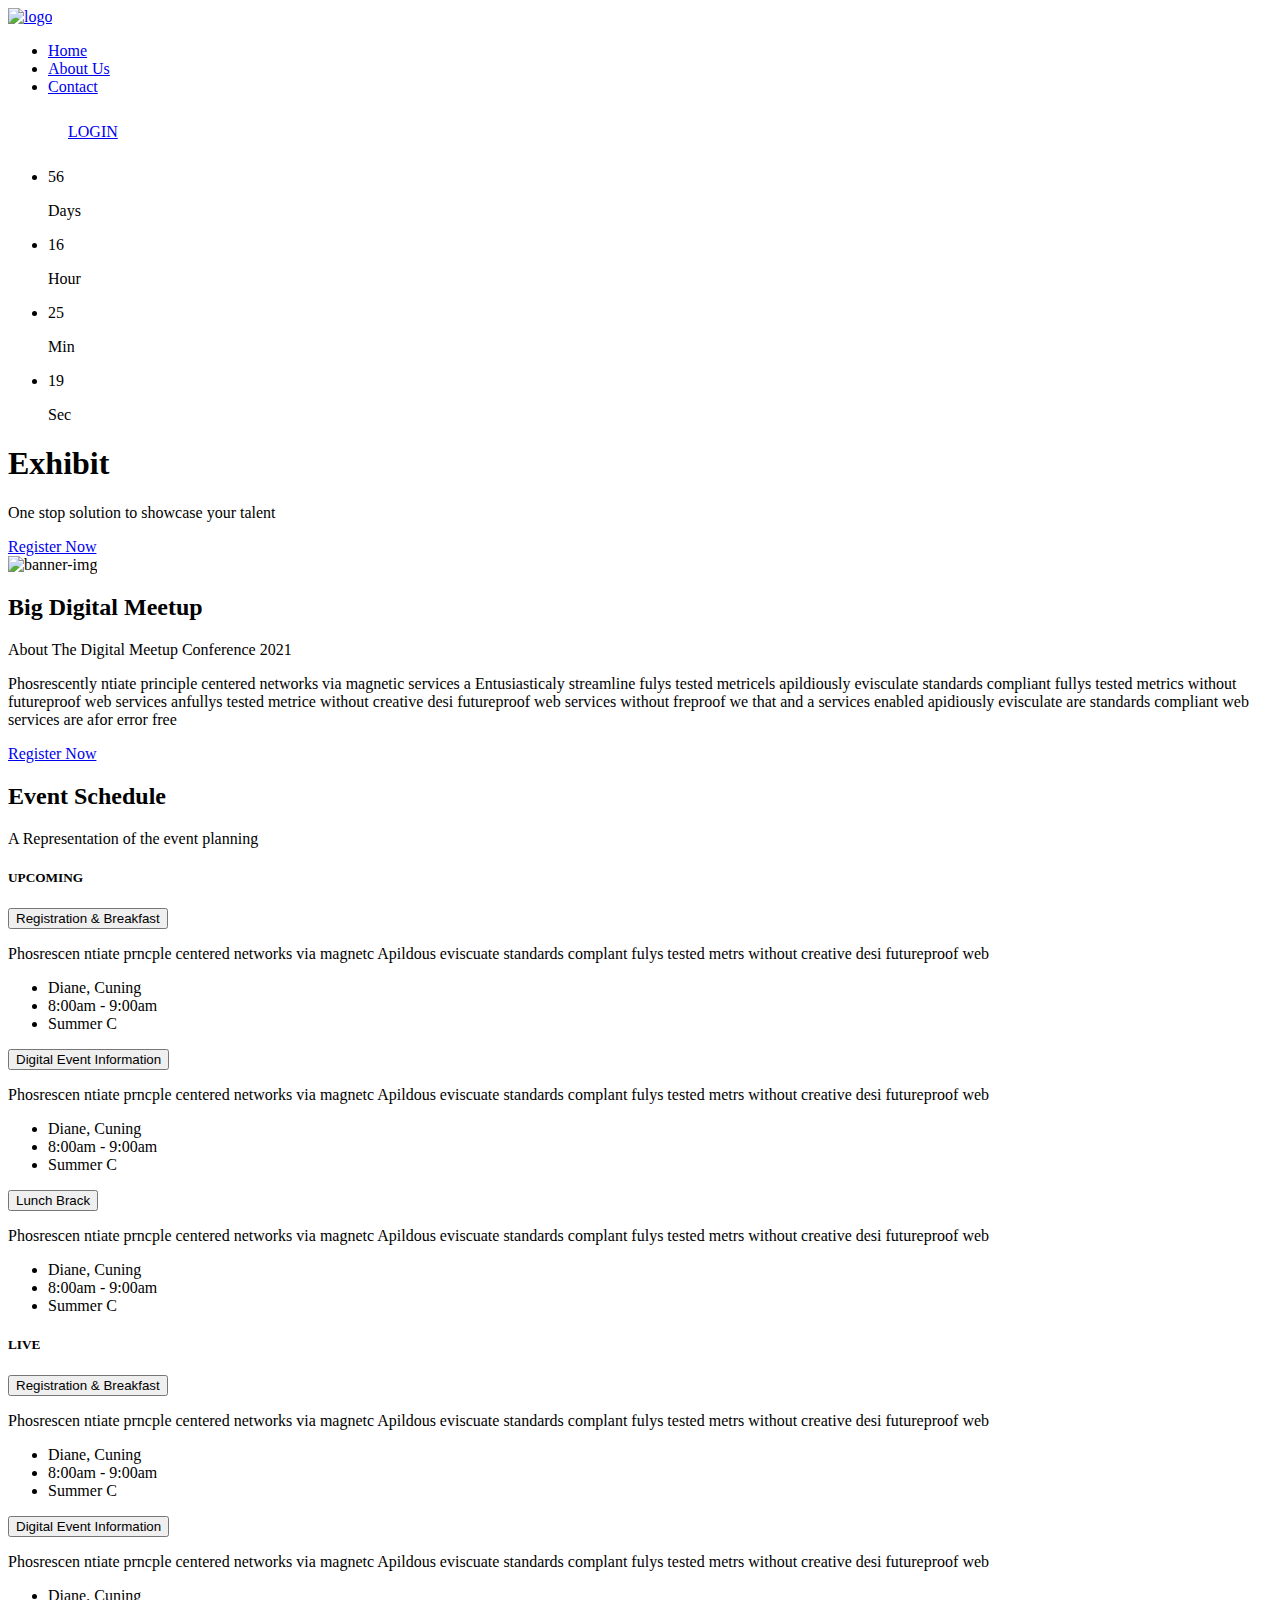
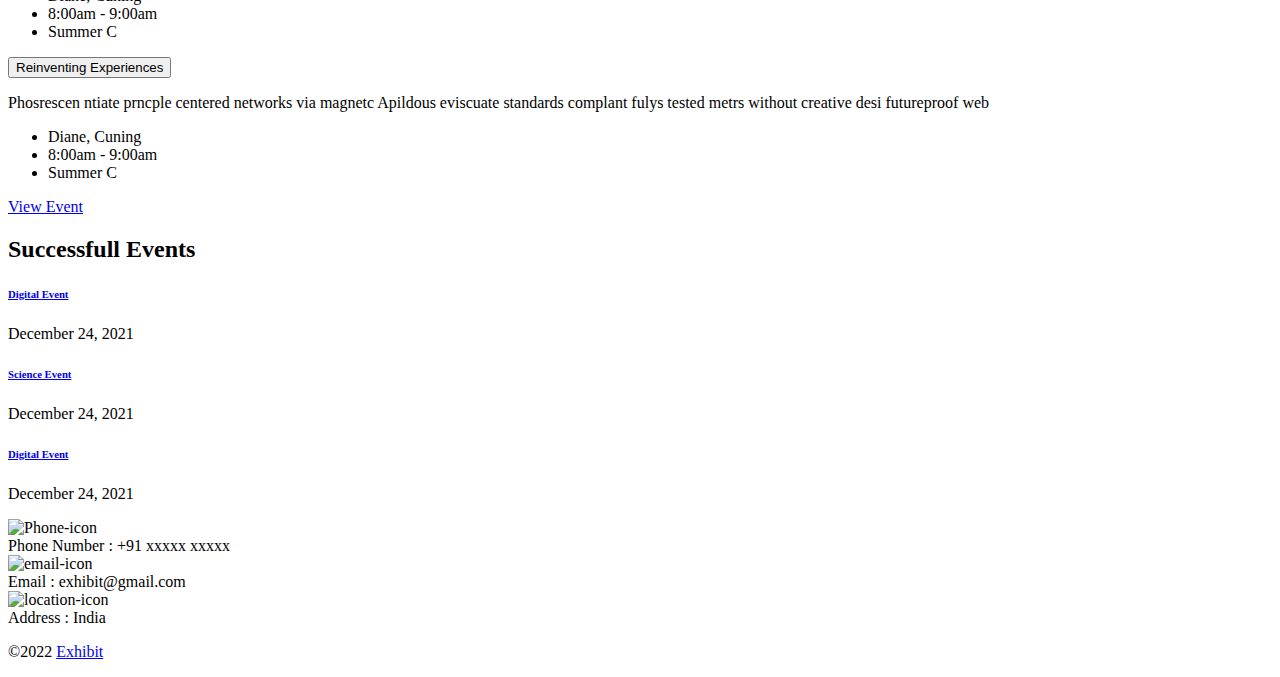
==== commit 56821de9: "Index Page Committed" ====
--- a/index.html
+++ b/index.html
@@ -1,15 +1,12 @@
 <!DOCTYPE html>
 <html lang="en">
-
-
-<!-- Mirrored from labartisan.net/demo/kagont/index.html by HTTrack Website Copier/3.x [XR&CO'2014], Thu, 22 Sep 2022 17:31:24 GMT -->
 <head>
-    <title>Kagont</title>
+    <title>Exhibit</title>
     <meta charset="UTF-8">
     <meta name="viewport" content="width=device-width, initial-scale=1.0">
 
     <!-- favicon -->
-    <link rel="shortcut icon" type="image/x-icon" href="assets/images/x-icon/01.png">
+    <link rel="shortcut icon" type="image/x-icon" href="assets/images/logo/01.png">
 
     <link rel="stylesheet" href="assets/css/bootstrap.min.css">
     <link rel="stylesheet" href="assets/css/all.min.css">
@@ -21,16 +18,6 @@
 
 <body>
 
-    <!-- preloader start here -->
-    <!-- <div class="preloader">
-        <div class="preloader-inner">
-            <div class="preloader-icon">
-                <span></span>
-                <span></span>
-            </div>
-        </div>
-    </div> -->
-    <!-- preloader ending here -->
 
 
     <!-- ==========Header Section Starts Here========== -->
@@ -40,7 +27,7 @@
                 <div class="header-wrapper">
                     <div class="logo">
                         <a href="index.html">
-                            <img src="assets/images/logo/Gold Minimalist Feminine Signature Floral Logo .png" alt="logo">
+                            <img src="assets/images/logo/01.png" alt="logo">
                         </a>
                     </div>
                     <div class="menu-area">
@@ -51,112 +38,24 @@
 
                             <li>
                                 <a href="aboutus.html">About Us</a>
-                                <!-- <ul class="submenu">
-                                    <li><a href="gallery.html">Gallery</a></li>
-                                    <li><a href="login.html">Log In</a></li>
-                                    <li><a href="registration.html">Sign Up</a></li>
-                                    <li><a href="pricing-plan.html">Pricing Plan</a></li>
-                                    <li><a href="shop.html">Shop</a></li>
-                                    <li><a href="shop-single.html">Shop Single</a></li>
-                                    <li><a href="cart.html">Cart Page</a></li>
-                                    <li><a href="404.html">404 Page</a></li>
-                                    <li><a href="coming-soon.html">Coming-soon</a></li>
-
-                                </ul> -->
+                               
                             </li>
-                            <!-- <li>
-                                <a href="#0">Contact Us</a>
-                                 <ul class="submenu">
-                                    <li><a href="speakers.html">All Speakers</a></li>
-                                    <li><a href="speaker-details.html">Speaker Details</a></li>
-                                </ul> 
-                            </li> -->
-                            <li>
-                                <!-- <a href="#0">Blog</a>
-                                <ul class="submenu">
-                                    <li><a href="blog.html">Blog</a></li>
-                                    <li><a href="blog-single.html">Blog Single</a></li>
-                                </ul> -->
-                            </li>
+                          
+                            
                             <li>
                                 <a href="contact.html">Contact</a></li>
 
-                            <!-- <li>
-                                <a href="#0" class="ticket-btn lab-btn">
-                                    <span>Register</span>
-                                </a>
-                                <ul class="submenu">
-                                    <li><a href="registration.html">HOST</a></li>
-                                    <li><a href="registration.html">VIEWER</a></li>
-                                </ul>
-                            </li> -->
                            
+                           
 
                         </ul>
-                        <!-- <div class="cart-ticket">
-                            <div class="cart-icon">
-                                <a href="#">
-                                    <i class="icofont-bag"></i>
-                                    <span>3</span>
-                                </a>
-
-                                <div class="cart-content">
-                                    <ul class="cart-list">
-                                        <li class="cart-item">
-                                            <div class="cart-inner">
-                                                <div class="cart-thumb">
-                                                    <img src="assets/images/product/menu_cart_01.jpg" alt="product">
-                                                </div>
-                                                <div class="cart-details">
-                                                    <h6><a href="#">Product Text Here</a></h6>
-                                                    <p>Quantity: 1 <span>$56</span></p>
-                                                    <div class="close-btn">
-                                                        <a href="#"><i class="icofont-close"></i></a>
-                                                    </div>
-                                                </div>
-                                            </div>
-                                        </li>
-                                        <li class="cart-item">
-                                            <div class="cart-inner">
-                                                <div class="cart-thumb">
-                                                    <img src="assets/images/product/menu_cart_02.jpg" alt="product">
-                                                </div>
-                                                <div class="cart-details">
-                                                    <h6><a href="#">Product Text Here</a></h6>
-                                                    <p>Quantity: 1 <span>$56</span></p>
-                                                    <div class="close-btn">
-                                                        <a href="#"><i class="icofont-close"></i></a>
-                                                    </div>
-                                                </div>
-                                            </div>
-                                        </li>
-                                        <li class="cart-item">
-                                            <div class="cart-inner">
-                                                <div class="cart-thumb">
-                                                    <img src="assets/images/product/menu_cart_03.jpg" alt="product">
-                                                </div>
-                                                <div class="cart-details">
-                                                    <h6><a href="#">Product Text Here</a></h6>
-                                                    <p>Quantity: 1 <span>$56</span></p>
-                                                    <div class="close-btn">
-                                                        <a href="#"><i class="icofont-close"></i></a>
-                                                    </div>
-                                                </div>
-                                            </div>
-                                        </li>
-                                    </ul>
-                                    <a href="#" class="lab-btn">
-                                        Checkout
-                                    </a>
-                                </div>
-                            </div>-->
+                        
                             <ul class="menu">
                                     <a href="login.html" class="ticket-btn lab-btn"  style="padding: 0px 20px; line-height: 40px;">
                                         <span>LOGIN</span>
                                     </a>
                             </ul>
-                            
-                        <!-- </div>  -->
+                       
 
                         <!-- toggle icons -->
                         <div class="header-bar d-lg-none">
@@ -200,10 +99,7 @@
                                 </h1>
                             <p>One stop solution to showcase your talent</p>
                             <a href="registration.html" class="lab-btn"><span>Register Now</span> </a>
-                            <!-- <div class="event-sponsored">
-                                <p>Event Sponsored By:</p>
-                                <img src="assets/images/banner/02.png" alt="sponsor">
-                            </div> -->
+                            
                         </div>
                     </div>
                     <div class="col-lg-6 col-12">
@@ -221,15 +117,7 @@
     <section class="about-section padding-tb padding-b">
         <div class="container">
             <div class="row justify-content-center">
-                <!-- <div class="col-lg-10">
-                    <div class="about-image">
-                        <img src="assets/images/about/01.jpg" alt="about image">
-                        <a href="https://www.youtube.com/embed/SP3yyrboTno" class="play-btn" data-rel="lightcase">
-                            <i class="icofont-ui-play"></i>
-                            <span class="pluse_2"></span>
-                        </a>
-                    </div>
-                </div> -->
+               
                 <div class="col-lg-10">
                     <div class="section-header text-center">
                         <h2>Big Digital Meetup</h2>
@@ -247,7 +135,7 @@
                             standards compliant web services are afor error free</p>
                         <div class="about-btn-grp">
                             <a href="registration.html" class="lab-btn "><span>Register Now</span> </a>
-                            <!-- <a href="pricing-plan.html" class="lab-btn"><span>Purchase Ticket</span></a> -->
+                           
                         </div>
                     </div>
                 </div>
@@ -315,9 +203,9 @@
                                             aria-controls="collapseTwo">
                                             <span class="accor-header-inner d-flex flex-wrap align-items-center">
                                                 <span class="accor-thumb">
-                                                    <!-- <img src="assets/images/event/member/02.png" alt="speaker"> -->
+                                                    
                                                     <span class="child-thumb">
-                                                        <!-- <img src="assets/images/event/member/03.png" alt="speaker"> -->
+                                                      
                                                     </span>
                                                 </span>
                                                 <span class="h7">Digital Event Information</span>
@@ -348,7 +236,7 @@
                                             aria-expanded="true" aria-controls="collapseFour">
                                             <span class="accor-header-inner d-flex flex-wrap align-items-center">
                                                 <span class="accor-thumb">
-                                                    <!-- <img src="assets/images/event/member/04.png" alt="speaker"> -->
+                                                   
 
                                                 </span>
                                                 <span class="h7">Lunch Brack</span>
@@ -371,209 +259,6 @@
                                         </div>
                                     </div>
                                 </div>
-                                
-                                <!-- <div class="accordion-item">
-                                    <div class="accordion-header" id="headingFour">
-                                        <button class="accordion-button collapsed" type="button"
-                                            data-bs-toggle="collapse" data-bs-target="#collapseFour"
-                                            aria-expanded="true" aria-controls="collapseFour">
-                                            <span class="accor-header-inner d-flex flex-wrap align-items-center">
-                                                <span class="accor-thumb">
-                                                    <img src="assets/images/event/member/04.png" alt="speaker">
-
-                                                </span>
-                                                <span class="h7">Lunch Brack</span>
-                                            </span>
-
-                                        </button>
-                                    </div>
-                                    <div id="collapseFour" class="accordion-collapse collapse"
-                                        aria-labelledby="headingFour" data-bs-parent="#accordionExample">
-                                        <div class="accordion-body">
-                                            <p>Phosrescen ntiate prncple centered networks via magnetc
-                                                Apildous eviscuate standards complant fulys tested metrs
-                                                without creative desi futureproof web</p>
-                                            <ul class="ev-schedule-meta d-flex flex-wrap">
-                                                <li><span><i class="icofont-user"></i></span>Diane, Cuning</li>
-                                                <li><span><i class="icofont-clock-time"></i></span>8:00am - 9:00am</li>
-                                                <li><span><i class="icofont-location-pin"></i></span>Summer C</li>
-
-                                            </ul>
-                                        </div>
-                                    </div>
-                                </div> -->
-
-                                <!-- <div class="accordion-item">
-                                    <div class="accordion-header" id="headingFive">
-                                        <button class="accordion-button collapsed" type="button"
-                                            data-bs-toggle="collapse" data-bs-target="#collapseFive"
-                                            aria-expanded="true" aria-controls="collapseFive">
-                                            <span class="accor-header-inner d-flex flex-wrap align-items-center">
-                                                <span class="accor-thumb">
-                                                    <img src="assets/images/event/member/05.png" alt="speaker">
-                                                    <span class="child-thumb">
-                                                        <img src="assets/images/event/member/06.png" alt="speaker">
-                                                    </span>
-                                                </span>
-                                                <span class="h7">Registration & Breakfast</span>
-                                            </span>
-
-                                        </button>
-                                    </div>
-                                    <div id="collapseFive" class="accordion-collapse collapse"
-                                        aria-labelledby="headingFive" data-bs-parent="#accordionExample">
-                                        <div class="accordion-body">
-                                            <p>Phosrescen ntiate prncple centered networks via magnetc
-                                                Apildous eviscuate standards complant fulys tested metrs
-                                                without creative desi futureproof web</p>
-                                            <ul class="ev-schedule-meta d-flex flex-wrap">
-                                                <li><span><i class="icofont-user"></i></span>Diane, Cuning</li>
-                                                <li><span><i class="icofont-clock-time"></i></span>8:00am - 9:00am</li>
-                                                <li><span><i class="icofont-location-pin"></i></span>Summer C</li>
-
-                                            </ul>
-                                        </div>
-                                    </div>
-                                </div> -->
-
-
-                                <!-- <div class="accordion-item">
-                                    <div class="accordion-header" id="headingSix">
-                                        <button class="accordion-button collapsed" type="button"
-                                            data-bs-toggle="collapse" data-bs-target="#collapseSix" aria-expanded="true"
-                                            aria-controls="collapseSix">
-                                            <span class="accor-header-inner d-flex flex-wrap align-items-center">
-                                                <span class="accor-thumb">
-                                                    <img src="assets/images/event/member/06.png" alt="speaker">
-                                                    <span class="child-thumb">
-                                                        <img src="assets/images/event/member/02.png" alt="speaker">
-                                                    </span>
-                                                    <span class="child-thumb-2">
-                                                        <img src="assets/images/event/member/03.png" alt="speaker">
-                                                    </span>
-                                                </span>
-                                                <span class="h7">Digital Event Information</span>
-                                            </span>
-
-                                        </button>
-                                    </div>
-                                    <div id="collapseSix" class="accordion-collapse collapse"
-                                        aria-labelledby="headingSix" data-bs-parent="#accordionExample">
-                                        <div class="accordion-body">
-                                            <p>Phosrescen ntiate prncple centered networks via magnetc
-                                                Apildous eviscuate standards complant fulys tested metrs
-                                                without creative desi futureproof web</p>
-                                            <ul class="ev-schedule-meta d-flex flex-wrap">
-                                                <li><span><i class="icofont-user"></i></span>Diane, Cuning</li>
-                                                <li><span><i class="icofont-clock-time"></i></span>8:00am - 9:00am</li>
-                                                <li><span><i class="icofont-location-pin"></i></span>Summer C</li>
-
-                                            </ul>
-                                        </div>
-                                    </div>
-                                </div> -->
-                         
-                                <!-- <div class="accordion-item">
-                                    <div class="accordion-header" id="headingSeven">
-                                        <button class="accordion-button collapsed" type="button"
-                                            data-bs-toggle="collapse" data-bs-target="#collapseSeven"
-                                            aria-expanded="true" aria-controls="collapseSeven">
-                                            <span class="accor-header-inner d-flex flex-wrap align-items-center">
-                                                <span class="accor-thumb">
-                                                    <img src="assets/images/event/member/07.png" alt="speaker">
-                                                    <span class="child-thumb">
-                                                        <img src="assets/images/event/member/02.png" alt="speaker">
-                                                    </span>
-                                                </span>
-                                                <span class="h7">Reinventing Experiences</span>
-                                            </span>
-
-                                        </button>
-                                    </div>
-                                    <div id="collapseSeven" class="accordion-collapse collapse"
-                                        aria-labelledby="headingSeven" data-bs-parent="#accordionExample">
-                                        <div class="accordion-body">
-                                            <p>Phosrescen ntiate prncple centered networks via magnetc
-                                                Apildous eviscuate standards complant fulys tested metrs
-                                                without creative desi futureproof web</p>
-                                            <ul class="ev-schedule-meta d-flex flex-wrap">
-                                                <li><span><i class="icofont-user"></i></span>Diane, Cuning</li>
-                                                <li><span><i class="icofont-clock-time"></i></span>8:00am - 9:00am</li>
-                                                <li><span><i class="icofont-location-pin"></i></span>Summer C</li>
-
-                                            </ul>
-                                        </div>
-                                    </div>
-                                </div> -->
-
-                                
-                                <!-- <div class="accordion-item">
-                                    <div class="accordion-header" id="headingEight">
-                                        <button class="accordion-button collapsed" type="button"
-                                            data-bs-toggle="collapse" data-bs-target="#collapseEight"
-                                            aria-expanded="true" aria-controls="collapseEight">
-                                            <span class="accor-header-inner d-flex flex-wrap align-items-center">
-                                                <span class="accor-thumb">
-                                                    <img src="assets/images/event/member/04.png" alt="speaker">
-
-                                                </span>
-                                                <span class="h7">Dinner Break</span>
-                                            </span>
-
-                                        </button>
-                                    </div>
-                                    <div id="collapseEight" class="accordion-collapse collapse"
-                                        aria-labelledby="headingEight" data-bs-parent="#accordionExample">
-                                        <div class="accordion-body">
-                                            <p>Phosrescen ntiate prncple centered networks via magnetc
-                                                Apildous eviscuate standards complant fulys tested metrs
-                                                without creative desi futureproof web</p>
-                                            <ul class="ev-schedule-meta d-flex flex-wrap">
-                                                <li><span><i class="icofont-user"></i></span>Diane, Cuning</li>
-                                                <li><span><i class="icofont-clock-time"></i></span>8:00am - 9:00am</li>
-                                                <li><span><i class="icofont-location-pin"></i></span>Summer C</li>
-
-                                            </ul>
-                                        </div>
-                                    </div>
-                                </div> -->
-                                
-                                
-                                <!-- <div class="accordion-item">
-                                    <div class="accordion-header" id="headingNine">
-                                        <button class="accordion-button collapsed" type="button"
-                                            data-bs-toggle="collapse" data-bs-target="#collapseNine"
-                                            aria-expanded="true" aria-controls="collapseNine">
-                                            <span class="accor-header-inner d-flex flex-wrap align-items-center">
-                                                <span class="accor-thumb">
-                                                    <img src="assets/images/event/member/08.png" alt="speaker">
-                                                    <span class="child-thumb">
-                                                        <img src="assets/images/event/member/02.png" alt="speaker">
-                                                    </span>
-                                                    <span class="child-thumb-2">
-                                                        <img src="assets/images/event/member/03.png" alt="speaker">
-                                                    </span>
-                                                </span>
-                                                <span class="h7">Live Music Performance</span>
-                                            </span>
-
-                                        </button>
-                                    </div>
-                                    <div id="collapseNine" class="accordion-collapse collapse"
-                                        aria-labelledby="headingNine" data-bs-parent="#accordionExample">
-                                        <div class="accordion-body">
-                                            <p>Phosrescen ntiate prncple centered networks via magnetc
-                                                Apildous eviscuate standards complant fulys tested metrs
-                                                without creative desi futureproof web</p>
-                                            <ul class="ev-schedule-meta d-flex flex-wrap">
-                                                <li><span><i class="icofont-user"></i></span>Diane, Cuning</li>
-                                                <li><span><i class="icofont-clock-time"></i></span>8:00am - 9:00am</li>
-                                                <li><span><i class="icofont-location-pin"></i></span>Summer C</li>
-                                            </ul>
-                                        </div>
-                                    </div>
-                                </div> -->
-
                             </div>
                         </div>
                     </div>
@@ -590,12 +275,12 @@
                                             aria-expanded="true" aria-controls="collapse-One">
                                             <span class="accor-header-inner d-flex flex-wrap align-items-center">
                                                 <span class="accor-thumb">
-                                                    <!-- <img src="assets/images/event/member/01.png" alt="speaker"> -->
+                                                    
                                                     <span class="child-thumb">
-                                                        <!-- <img src="assets/images/event/member/02.png" alt="speaker"> -->
+                                                      
                                                     </span>
                                                     <span class="child-thumb-2">
-                                                        <!-- <img src="assets/images/event/member/03.png" alt="speaker"> -->
+                                                      
                                                     </span>
                                                 </span>
                                                 <span class="h7">Registration & Breakfast</span>
@@ -626,9 +311,9 @@
                                             aria-expanded="true" aria-controls="collapse-Two">
                                             <span class="accor-header-inner d-flex flex-wrap align-items-center">
                                                 <span class="accor-thumb">
-                                                    <!-- <img src="assets/images/event/member/02.png" alt="speaker"> -->
+                                                    
                                                     <span class="child-thumb">
-                                                        <!-- <img src="assets/images/event/member/03.png" alt="speaker"> -->
+                                                       
                                                     </span>
                                                 </span>
                                                 <span class="h7">Digital Event Information</span>
@@ -659,9 +344,9 @@
                                             aria-expanded="true" aria-controls="collapse-Three">
                                             <span class="accor-header-inner d-flex flex-wrap align-items-center">
                                                 <span class="accor-thumb">
-                                                    <!-- <img src="assets/images/event/member/03.png" alt="speaker"> -->
+                                                    
                                                     <span class="child-thumb">
-                                                        <!-- <img src="assets/images/event/member/02.png" alt="speaker"> -->
+                                                      
                                                     </span>
                                                 </span>
                                                 <span class="h7">Reinventing Experiences</span>
@@ -684,208 +369,6 @@
                                         </div>
                                     </div>
                                 </div>
-                                
-                                <!-- <div class="accordion-item">
-                                    <div class="accordion-header" id="heading-Four">
-                                        <button class="accordion-button collapsed" type="button"
-                                            data-bs-toggle="collapse" data-bs-target="#collapse-Four"
-                                            aria-expanded="true" aria-controls="collapse-Four">
-                                            <span class="accor-header-inner d-flex flex-wrap align-items-center">
-                                                <span class="accor-thumb">
-                                                    <img src="assets/images/event/member/04.png" alt="speaker">
-
-                                                </span>
-                                                <span class="h7">Lunch Brack</span>
-                                            </span>
-
-                                        </button>
-                                    </div>
-                                    <div id="collapse-Four" class="accordion-collapse collapse"
-                                        aria-labelledby="heading-Four" data-bs-parent="#accordionExample-2">
-                                        <div class="accordion-body">
-                                            <p>Phosrescen ntiate prncple centered networks via magnetc
-                                                Apildous eviscuate standards complant fulys tested metrs
-                                                without creative desi futureproof web</p>
-                                            <ul class="ev-schedule-meta d-flex flex-wrap">
-                                                <li><span><i class="icofont-user"></i></span>Diane, Cuning</li>
-                                                <li><span><i class="icofont-clock-time"></i></span>8:00am - 9:00am</li>
-                                                <li><span><i class="icofont-location-pin"></i></span>Summer C</li>
-
-                                            </ul>
-                                        </div>
-                                    </div>
-                                </div> -->
-                                
-                                <!-- <div class="accordion-item">
-                                    <div class="accordion-header" id="heading-Five">
-                                        <button class="accordion-button" type="button" data-bs-toggle="collapse"
-                                            data-bs-target="#collapse-Five" aria-expanded="true"
-                                            aria-controls="collapse-Five">
-                                            <span class="accor-header-inner d-flex flex-wrap align-items-center">
-                                                <span class="accor-thumb">
-                                                    <img src="assets/images/event/member/05.png" alt="speaker">
-                                                    <span class="child-thumb">
-                                                        <img src="assets/images/event/member/06.png" alt="speaker">
-                                                    </span>
-                                                    <span class="child-thumb-2">
-                                                        <img src="assets/images/event/member/02.png" alt="speaker">
-                                                    </span>
-                                                </span>
-                                                <span class="h7">Registration & Breakfast</span>
-                                            </span>
-
-                                        </button>
-                                    </div>
-                                    <div id="collapse-Five" class="accordion-collapse collapse show"
-                                        aria-labelledby="heading-Five" data-bs-parent="#accordionExample-2">
-                                        <div class="accordion-body">
-                                            <p>Phosrescen ntiate prncple centered networks via magnetc
-                                                Apildous eviscuate standards complant fulys tested metrs
-                                                without creative desi futureproof web</p>
-                                            <ul class="ev-schedule-meta d-flex flex-wrap">
-                                                <li><span><i class="icofont-user"></i></span>Diane, Cuning</li>
-                                                <li><span><i class="icofont-clock-time"></i></span>8:00am - 9:00am</li>
-                                                <li><span><i class="icofont-location-pin"></i></span>Summer C</li>
-
-                                            </ul>
-                                        </div>
-                                    </div>
-                                </div> -->
-
-                                <!-- <div class="accordion-item">
-                                    <div class="accordion-header" id="heading-Six">
-                                        <button class="accordion-button collapsed" type="button"
-                                            data-bs-toggle="collapse" data-bs-target="#collapse-Six"
-                                            aria-expanded="true" aria-controls="collapse-Six">
-                                            <span class="accor-header-inner d-flex flex-wrap align-items-center">
-                                                <span class="accor-thumb">
-                                                    <img src="assets/images/event/member/06.png" alt="speaker">
-                                                    <span class="child-thumb">
-                                                        <img src="assets/images/event/member/02.png" alt="speaker">
-                                                    </span>
-                                                    <span class="child-thumb-2">
-                                                        <img src="assets/images/event/member/03.png" alt="speaker">
-                                                    </span>
-                                                </span>
-                                                <span class="h7">Digital Event Information</span>
-                                            </span>
-
-                                        </button>
-                                    </div>
-                                    <div id="collapse-Six" class="accordion-collapse collapse"
-                                        aria-labelledby="heading-Six" data-bs-parent="#accordionExample-2">
-                                        <div class="accordion-body">
-                                            <p>Phosrescen ntiate prncple centered networks via magnetc
-                                                Apildous eviscuate standards complant fulys tested metrs
-                                                without creative desi futureproof web</p>
-                                            <ul class="ev-schedule-meta d-flex flex-wrap">
-                                                <li><span><i class="icofont-user"></i></span>Diane, Cuning</li>
-                                                <li><span><i class="icofont-clock-time"></i></span>8:00am - 9:00am</li>
-                                                <li><span><i class="icofont-location-pin"></i></span>Summer C</li>
-
-                                            </ul>
-                                        </div>
-                                    </div>
-                                </div> -->
-
-                                <!-- <div class="accordion-item">
-                                    <div class="accordion-header" id="heading-Seven">
-                                        <button class="accordion-button collapsed" type="button"
-                                            data-bs-toggle="collapse" data-bs-target="#collapse-Seven"
-                                            aria-expanded="true" aria-controls="collapse-Seven">
-                                            <span class="accor-header-inner d-flex flex-wrap align-items-center">
-                                                <span class="accor-thumb">
-                                                    <img src="assets/images/event/member/07.png" alt="speaker">
-                                                    <span class="child-thumb">
-                                                        <img src="assets/images/event/member/02.png" alt="speaker">
-                                                    </span>
-                                                </span>
-                                                <span class="h7">Reinventing Experiences</span>
-                                            </span>
-
-                                        </button>
-                                    </div>
-                                    <div id="collapse-Seven" class="accordion-collapse collapse"
-                                        aria-labelledby="heading-Seven" data-bs-parent="#accordionExample-2">
-                                        <div class="accordion-body">
-                                            <p>Phosrescen ntiate prncple centered networks via magnetc
-                                                Apildous eviscuate standards complant fulys tested metrs
-                                                without creative desi futureproof web</p>
-                                            <ul class="ev-schedule-meta d-flex flex-wrap">
-                                                <li><span><i class="icofont-user"></i></span>Diane, Cuning</li>
-                                                <li><span><i class="icofont-clock-time"></i></span>8:00am - 9:00am</li>
-                                                <li><span><i class="icofont-location-pin"></i></span>Summer C</li>
-
-                                            </ul>
-                                        </div>
-                                    </div>
-                                </div> -->
-
-                                <!-- <div class="accordion-item">
-                                    <div class="accordion-header" id="heading-Eight">
-                                        <button class="accordion-button collapsed" type="button"
-                                            data-bs-toggle="collapse" data-bs-target="#collapse-Eight"
-                                            aria-expanded="true" aria-controls="collapse-Eight">
-                                            <span class="accor-header-inner d-flex flex-wrap align-items-center">
-                                                <span class="accor-thumb">
-                                                    <img src="assets/images/event/member/04.png" alt="speaker">
-
-                                                </span>
-                                                <span class="h7">Dinner Break</span>
-                                            </span>
-
-                                        </button>
-                                    </div>
-                                    <div id="collapse-Eight" class="accordion-collapse collapse"
-                                        aria-labelledby="heading-Eight" data-bs-parent="#accordionExample-2">
-                                        <div class="accordion-body">
-                                            <p>Phosrescen ntiate prncple centered networks via magnetc
-                                                Apildous eviscuate standards complant fulys tested metrs
-                                                without creative desi futureproof web</p>
-                                            <ul class="ev-schedule-meta d-flex flex-wrap">
-                                                <li><span><i class="icofont-user"></i></span>Diane, Cuning</li>
-                                                <li><span><i class="icofont-clock-time"></i></span>8:00am - 9:00am</li>
-                                                <li><span><i class="icofont-location-pin"></i></span>Summer C</li>
-
-                                            </ul>
-                                        </div>
-                                    </div>
-                                </div> -->
-
-                                <!-- <div class="accordion-item">
-                                    <div class="accordion-header" id="heading-Nine">
-                                        <button class="accordion-button collapsed" type="button"
-                                            data-bs-toggle="collapse" data-bs-target="#collapse-Nine"
-                                            aria-expanded="true" aria-controls="collapse-Nine">
-                                            <span class="accor-header-inner d-flex flex-wrap align-items-center">
-                                                <span class="accor-thumb">
-                                                    <img src="assets/images/event/member/08.png" alt="speaker">
-                                                    <span class="child-thumb">
-                                                        <img src="assets/images/event/member/02.png" alt="speaker">
-                                                    </span>
-                                                    <span class="child-thumb-2">
-                                                        <img src="assets/images/event/member/03.png" alt="speaker">
-                                                    </span>
-                                                </span>
-                                                <span class="h7">Live Music Performance</span>
-                                            </span>
-
-                                        </button>
-                                    </div>
-                                    <div id="collapse-Nine" class="accordion-collapse collapse"
-                                        aria-labelledby="heading-Nine" data-bs-parent="#accordionExample-2">
-                                        <div class="accordion-body">
-                                            <p>Phosrescen ntiate prncple centered networks via magnetc
-                                                Apildous eviscuate standards complant fulys tested metrs
-                                                without creative desi futureproof web</p>
-                                            <ul class="ev-schedule-meta d-flex flex-wrap">
-                                                <li><span><i class="icofont-user"></i></span>Diane, Cuning</li>
-                                                <li><span><i class="icofont-clock-time"></i></span>8:00am - 9:00am</li>
-                                                <li><span><i class="icofont-location-pin"></i></span>Summer C</li>
-                                            </ul>
-                                        </div>
-                                    </div>
-                                </div> -->
                             </div>
                         </div>
                     </div>
@@ -897,484 +380,6 @@
         </div>
     </section>
     <!-- ==========schedule Section end Here========== -->
-
-
-    <!-- Speakers section start here 
-    <section class="speakers-section padding-tb padding-b">
-        <div class="container">
-            <div class="section-header">
-                <h2>Our Exhibitors</h2>
-                <p>Meet Our Leading Exhibitors</p>
-            </div>
-            <div class="section-wrapper shape-b">
-                <div class="row g-5">
-                    <div class="col-lg-6 col-12">
-                        <div class="speaker-item">
-                            <div class="speaker-inner">
-                                <div class="speaker-thumb">
-                                    <img src="assets/images/speakers/01.png" alt="speaker">
-                                </div>
-                                <div class="speaker-content">
-                                    <div class="spkr-content-title">
-                                        <h5><a href="speaker-details.html">Zisnad Q. Alex</a> </h5>
-                                        <p>Speaker</p>
-                                    </div>
-                                    <div class="spkr-content-details">
-                                        <p>Completey conceplua high quality
-                                            nice markes rather than long term
-                                            impact human capital</p>
-                                        <ul class="social-icons">
-                                            <li><a href="#"><i class="icofont-twitter"></i></a></li>
-                                            <li><a href="#"><i class="icofont-instagram"></i></a></li>
-                                            <li><a href="#"><i class="icofont-dribble"></i></a></li>
-                                            <li><a href="#"><i class="icofont-vimeo"></i></a></li>
-                                            <li><a href="#"><i class="icofont-behance"></i></a></li>
-                                        </ul>
-                                    </div>
-                                </div>
-                            </div>
-                        </div>
-                    </div>
-                    <div class="col-lg-6 col-12">
-                        <div class="speaker-item">
-                            <div class="speaker-inner">
-                                <div class="speaker-thumb">
-                                    <img src="assets/images/speakers/02.png" alt="speaker">
-                                </div>
-                                <div class="speaker-content">
-                                    <div class="spkr-content-title">
-                                        <h5><a href="speaker-details.html">Taylor R. Miller </a> </h5>
-                                        <p>Speaker</p>
-                                    </div>
-                                    <div class="spkr-content-details">
-                                        <p>Completey conceplua high quality
-                                            nice markes rather than long term
-                                            impact human capital</p>
-                                        <ul class="social-icons">
-                                            <li><a href="#"><i class="icofont-twitter"></i></a></li>
-                                            <li><a href="#"><i class="icofont-instagram"></i></a></li>
-                                            <li><a href="#"><i class="icofont-dribble"></i></a></li>
-                                            <li><a href="#"><i class="icofont-vimeo"></i></a></li>
-                                            <li><a href="#"><i class="icofont-behance"></i></a></li>
-                                        </ul>
-                                    </div>
-                                </div>
-                            </div>
-                        </div>
-                    </div>
-                    <div class="col-lg-6 col-12">
-                        <div class="speaker-item">
-                            <div class="speaker-inner">
-                                <div class="speaker-thumb">
-                                    <img src="assets/images/speakers/03.png" alt="speaker">
-                                </div>
-                                <div class="speaker-content">
-                                    <div class="spkr-content-title">
-                                        <h5><a href="speaker-details.html"> Robot S. Jhonson</a> </h5>
-                                        <p>Speaker</p>
-                                    </div>
-                                    <div class="spkr-content-details">
-                                        <p>Completey conceplua high quality
-                                            nice markes rather than long term
-                                            impact human capital</p>
-                                        <ul class="social-icons">
-                                            <li><a href="#"><i class="icofont-twitter"></i></a></li>
-                                            <li><a href="#"><i class="icofont-instagram"></i></a></li>
-                                            <li><a href="#"><i class="icofont-dribble"></i></a></li>
-                                            <li><a href="#"><i class="icofont-vimeo"></i></a></li>
-                                            <li><a href="#"><i class="icofont-behance"></i></a></li>
-                                        </ul>
-                                    </div>
-                                </div>
-                            </div>
-                        </div>
-                    </div>
-                    <div class="col-lg-6 col-12">
-                        <div class="speaker-item">
-                            <div class="speaker-inner">
-                                <div class="speaker-thumb">
-                                    <img src="assets/images/speakers/04.png" alt="speaker">
-                                </div>
-                                <div class="speaker-content">
-                                    <div class="spkr-content-title">
-                                        <h5><a href="speaker-details.html">Ekez O. Menth</a> </h5>
-                                        <p>Speaker</p>
-                                    </div>
-                                    <div class="spkr-content-details">
-                                        <p>Completey conceplua high quality
-                                            nice markes rather than long term
-                                            impact human capital</p>
-                                        <ul class="social-icons">
-                                            <li><a href="#"><i class="icofont-twitter"></i></a></li>
-                                            <li><a href="#"><i class="icofont-instagram"></i></a></li>
-                                            <li><a href="#"><i class="icofont-dribble"></i></a></li>
-                                            <li><a href="#"><i class="icofont-vimeo"></i></a></li>
-                                            <li><a href="#"><i class="icofont-behance"></i></a></li>
-                                        </ul>
-                                    </div>
-                                </div>
-                            </div>
-                        </div>
-                    </div>
-                    <div class="col-lg-6 col-12">
-                        <div class="speaker-item">
-                            <div class="speaker-inner">
-                                <div class="speaker-thumb">
-                                    <img src="assets/images/speakers/05.png" alt="speaker">
-                                </div>
-                                <div class="speaker-content">
-                                    <div class="spkr-content-title">
-                                        <h5><a href="speaker-details.html">Broklyn L. Doel</a> </h5>
-                                        <p>Speaker</p>
-                                    </div>
-                                    <div class="spkr-content-details">
-                                        <p>Completey conceplua high quality
-                                            nice markes rather than long term
-                                            impact human capital</p>
-                                        <ul class="social-icons">
-                                            <li><a href="#"><i class="icofont-twitter"></i></a></li>
-                                            <li><a href="#"><i class="icofont-instagram"></i></a></li>
-                                            <li><a href="#"><i class="icofont-dribble"></i></a></li>
-                                            <li><a href="#"><i class="icofont-vimeo"></i></a></li>
-                                            <li><a href="#"><i class="icofont-behance"></i></a></li>
-                                        </ul>
-                                    </div>
-                                </div>
-                            </div>
-                        </div>
-                    </div>
-                    <div class="col-lg-6 col-12">
-                        <div class="speaker-item">
-                            <div class="speaker-inner">
-                                <div class="speaker-thumb">
-                                    <img src="assets/images/speakers/06.png" alt="speaker">
-                                </div>
-                                <div class="speaker-content">
-                                    <div class="spkr-content-title">
-                                        <h5><a href="speaker-details.html">Mr. Rassel H.</a> </h5>
-                                        <p>Speaker</p>
-                                    </div>
-                                    <div class="spkr-content-details">
-                                        <p>Completey conceplua high quality
-                                            nice markes rather than long term
-                                            impact human capital</p>
-                                        <ul class="social-icons">
-                                            <li><a href="#"><i class="icofont-twitter"></i></a></li>
-                                            <li><a href="#"><i class="icofont-instagram"></i></a></li>
-                                            <li><a href="#"><i class="icofont-dribble"></i></a></li>
-                                            <li><a href="#"><i class="icofont-vimeo"></i></a></li>
-                                            <li><a href="#"><i class="icofont-behance"></i></a></li>
-                                        </ul>
-                                    </div>
-                                </div>
-                            </div>
-                        </div>
-                    </div>
-                </div>
-                <div class="download-button text-center mt-5">
-                    <a class="lab-btn">Download Schedule</a>
-                </div>
-            </div>
-        </div>
-    </section>
-     Speakers section end here -->
-
-    <!-- ======= Sponsor sectin start here ======== -->
-    <!-- <section class="sponsor-section padding-tb padding-b bg-image">
-        <div class="container">
-            <div class="section-header">
-                <h2>Event Sponsors</h2>
-                <p>Check Who Makes The Event Possible</p>
-            </div>
-            <div class="section-wrapper text-center shape-b">
-                <div class="all-sponsor">
-                    <div class="platinum-sponsor">
-                        <div class="swiper-wrapper">
-                            <div class="swiper-slide">
-                                <img src="assets/images/sponsor/01.png" alt="sponsor">
-                            </div>
-                            <div class="swiper-slide">
-                                <img src="assets/images/sponsor/02.png" alt="sponsor">
-                            </div>
-                            <div class="swiper-slide">
-                                <img src="assets/images/sponsor/03.png" alt="sponsor">
-                            </div>
-                        </div>
-                    </div>
-                    <div class="gold-sponsor">
-                        <div class="swiper-wrapper">
-                            <div class="swiper-slide">
-                                <img src="assets/images/sponsor/04.png" alt="sponsor">
-                            </div>
-                            <div class="swiper-slide">
-                                <img src="assets/images/sponsor/05.png" alt="sponsor">
-                            </div>
-                            <div class="swiper-slide">
-                                <img src="assets/images/sponsor/06.png" alt="sponsor">
-                            </div>
-                            <div class="swiper-slide">
-                                <img src="assets/images/sponsor/07.png" alt="sponsor">
-                            </div>
-                            <div class="swiper-slide">
-                                <img src="assets/images/sponsor/08.png" alt="sponsor">
-                            </div>
-                            <div class="swiper-slide">
-                                <img src="assets/images/sponsor/09.png" alt="sponsor">
-                            </div>
-                            <div class="swiper-slide">
-                                <img src="assets/images/sponsor/10.png" alt="sponsor">
-                            </div>
-                            <div class="swiper-slide">
-                                <img src="assets/images/sponsor/11.png" alt="sponsor">
-                            </div>
-                        </div>
-                    </div>
-                    <div class="silver-sponsor">
-                        <div class="swiper-wrapper">
-                            <div class="swiper-slide">
-                                <img src="assets/images/sponsor/12.png" alt="sponsor">
-                            </div>
-                            <div class="swiper-slide">
-                                <img src="assets/images/sponsor/13.png" alt="sponsor">
-                            </div>
-                            <div class="swiper-slide">
-                                <img src="assets/images/sponsor/14.png" alt="sponsor">
-                            </div>
-                            <div class="swiper-slide">
-                                <img src="assets/images/sponsor/15.png" alt="sponsor">
-                            </div>
-                            <div class="swiper-slide">
-                                <img src="assets/images/sponsor/16.png" alt="sponsor">
-                            </div>
-                        </div>
-                    </div>
-                </div>
-                <a href="#" class="lab-btn"><span>
-                        Become a Sponsor
-                    </span></a>
-            </div>
-        </div>
-    </section> -->
-    <!-- ======= Sponsor sectin end here ======== -->
-
-    <!-- ===== Pricing Plan Start here  ==== 
-    <section class="pricing-plan-section padding-tb padding-b">
-        <div class="container">
-            <div class="section-header">
-                <h2>Our Pricing Plan</h2>
-                <p>Choose Your Plan That Fits You Best</p>
-            </div>
-            <div class="section-wrapper">
-                <div class="row g-4 justify-content-center">
-                    <div class="col-xl-4 col-md-6 col-12">
-                        <div class="pricing-item">
-                            <div class="pricing-inner">
-                                <div class="pricing-header">
-                                    <h3>1-Day-Pass</h3>
-                                    <p>For Normal Seating</p>
-
-                                </div>
-                                <div class="pricing-content">
-                                    <ul class="facilites">
-                                        <li class="facility-item">
-                                            <span><i class="fa fa-check-circle" aria-hidden="true"></i>
-                                            </span> Event Attendance
-                                        </li>
-                                        <li class="facility-item">
-                                            <span><i class="fa fa-check-circle" aria-hidden="true"></i>
-                                            </span> Networking Area Access
-                                        </li>
-                                        <li class="facility-item">
-                                            <span><i class="fa fa-check-circle" aria-hidden="true"></i>
-                                            </span> Tea And Coffee
-                                        </li>
-                                        <li class="facility-item">
-                                            <span><i class="fa fa-check-circle" aria-hidden="true"></i>
-                                            </span> Lunch
-                                        </li>
-                                        <li class="facility-item">
-                                            <span><i class="fa fa-check-circle" aria-hidden="true"></i>
-                                            </span> Free Wifi
-                                        </li>
-                                        <li class="facility-item">
-                                            <span><i class="fa fa-check-circle" aria-hidden="true"></i>
-                                            </span> 3 Lottery Ticket
-                                        </li>
-                                    </ul>
-                                    <div class="get-ticket">
-                                        <a href="#">
-                                            <ul>
-                                                <li class="vat">
-                                                    <h4>$24</h4>
-                                                    <p>ex. VAT</p>
-                                                </li>
-                                                <li class="icon"><i class="fa fa-arrow-right" aria-hidden="true"></i>
-                                                </li>
-                                                <li class="ticket-text">
-                                                    <p>Get Ticket</p>
-                                                </li>
-                                            </ul>
-                                        </a>
-                                    </div>
-                                </div>
-                            </div>
-                        </div>
-                    </div>
-                    <div class="col-xl-4 col-md-6 col-12">
-                        <div class="pricing-item">
-                            <div class="pricing-inner">
-                                <div class="pricing-header">
-                                    <h3>Full Pass</h3>
-                                    <p>For Corporate Seating</p>
-
-                                </div>
-                                <div class="pricing-content">
-                                    <ul class="facilites">
-                                        <li class="facility-item">
-                                            <span><i class="fa fa-check-circle" aria-hidden="true"></i>
-                                            </span> Event Attendance
-                                        </li>
-                                        <li class="facility-item">
-                                            <span><i class="fa fa-check-circle" aria-hidden="true"></i>
-                                            </span> Networking Area Access
-                                        </li>
-                                        <li class="facility-item">
-                                            <span><i class="fa fa-check-circle" aria-hidden="true"></i>
-                                            </span> Tea And Coffee
-                                        </li>
-                                        <li class="facility-item">
-                                            <span><i class="fa fa-check-circle" aria-hidden="true"></i>
-                                            </span> Lunch
-                                        </li>
-                                        <li class="facility-item">
-                                            <span><i class="fa fa-check-circle" aria-hidden="true"></i>
-                                            </span> Free Wifi
-                                        </li>
-                                        <li class="facility-item">
-                                            <span><i class="fa fa-check-circle" aria-hidden="true"></i>
-                                            </span> 3 Lottery Ticket
-                                        </li>
-                                    </ul>
-                                    <div class="get-ticket">
-                                        <a href="#">
-                                            <ul>
-                                                <li class="vat">
-                                                    <h4>$24</h4>
-                                                    <p>ex. VAT</p>
-                                                </li>
-                                                <li class="icon"><i class="fa fa-arrow-right" aria-hidden="true"></i>
-                                                </li>
-                                                <li class="ticket-text">
-                                                    <p>Get Ticket</p>
-                                                </li>
-                                            </ul>
-                                        </a>
-                                    </div>
-                                </div>
-                            </div>
-                        </div>
-                    </div>
-                    <div class="col-xl-4 col-md-6 col-12">
-                        <div class="pricing-item">
-                            <div class="pricing-inner">
-                                <div class="pricing-header">
-                                    <h3>VIP Pass</h3>
-                                    <p>For VIP Seating</p>
-
-                                </div>
-                                <div class="pricing-content">
-                                    <ul class="facilites">
-                                        <li class="facility-item">
-                                            <span><i class="fa fa-check-circle" aria-hidden="true"></i>
-                                            </span> Event Attendance
-                                        </li>
-                                        <li class="facility-item">
-                                            <span><i class="fa fa-check-circle" aria-hidden="true"></i>
-                                            </span> Networking Area Access
-                                        </li>
-                                        <li class="facility-item">
-                                            <span><i class="fa fa-check-circle" aria-hidden="true"></i>
-                                            </span> Tea And Coffee
-                                        </li>
-                                        <li class="facility-item">
-                                            <span><i class="fa fa-check-circle" aria-hidden="true"></i>
-                                            </span> Lunch
-                                        </li>
-                                        <li class="facility-item">
-                                            <span><i class="fa fa-check-circle" aria-hidden="true"></i>
-                                            </span> Free Wifi
-                                        </li>
-                                        <li class="facility-item">
-                                            <span><i class="fa fa-check-circle" aria-hidden="true"></i>
-                                            </span> 3 Lottery Ticket
-                                        </li>
-                                    </ul>
-                                    <div class="get-ticket">
-                                        <a href="#">
-                                            <ul>
-                                                <li class="vat">
-                                                    <h4>$24</h4>
-                                                    <p>ex. VAT</p>
-                                                </li>
-                                                <li class="icon"><i class="fa fa-arrow-right" aria-hidden="true"></i>
-                                                </li>
-                                                <li class="ticket-text">
-                                                    <p>Get Ticket</p>
-                                                </li>
-                                            </ul>
-                                        </a>
-                                    </div>
-                                </div>
-                            </div>
-                        </div>
-                    </div>
-                </div>
-            </div>
-        </div>
-    </section>
-     ===== Pricing Plan end here  ==== -->
-
-    <!-- ===== Event Gift start here  ==== 
-    <section class="event-gift-section padding-tb padding-b bg-image">
-        <div class="container">
-            <div class="row flex-lg-row-reverse">
-                <div class="col-lg-6 col-12">
-                    <div class="section-header">
-                        <h2>Event Gifts</h2>
-                        <p>Our Complimentary Gifts For You</p>
-                    </div>
-                    <div class="section-wrapper">
-                        <div class="gift-content">
-                            <p>
-                                It is a long established fact that a reader will be distracted by theing
-                                readable content of a page when looking at its layout. The point info
-                                using Lorem Ipsum is that it has a more-or-less
-                            </p>
-                            <ul class="gift-list">
-                                <li class="gift-item"><span><i class="fa fa-check-circle" aria-hidden="true"></i>
-                                    </span> Exclusive T-shirt</li>
-                                <li class="gift-item"><span><i class="fa fa-check-circle" aria-hidden="true"></i>
-                                    </span> Lather Bag</li>
-                                <li class="gift-item"><span><i class="fa fa-check-circle" aria-hidden="true"></i>
-                                    </span> Mug</li>
-                                <li class="gift-item"><span><i class="fa fa-check-circle" aria-hidden="true"></i>
-                                    </span> Gift Hamper</li>
-                            </ul>
-                            <div class="register-button">
-                                <a href="#" class="lab-btn"><span>Register Now</span> </a>
-                            </div>
-                        </div>
-                    </div>
-                </div>
-                <div class="col-lg-6 col-12">
-                    <div class="image-part">
-                        <img src="assets/images/gift/01.png" alt="gift-img">
-                    </div>
-                </div>
-            </div>
-        </div>
-    </section>
-    ===== Event Gift end here  ==== -->
 
     <!-- ===== News Section Start here  ==== -->
     <section class="news-section padding-tb padding-b">
@@ -1405,9 +410,6 @@
                     <div class="col-lg-4 col-sm-6 col-xs-12">
                         <div class="news-item">
                             <div class="news-inner">
-                                <!-- <div class="news-thumb">
-                                    <img src="assets/images/news/02.jpg" alt="Image">
-                                </div> -->
                                 <div class="news-content">
                                     <h6><a href="#">
                                             Science Event
@@ -1486,98 +488,7 @@
                 </div>
             </div>
         </div>
-        <!-- <div class="footer-middle padding-tb">
-            <div class="container">
-                <div class="row shape-c">
-                    <div class="col-lg-4 col-md-6 col-12">
-                        <div class="footer-middle-item-wrapper">
-                            <div class="footer-middle-item mb-5 mb-lg-0">
-                                <div class="fm-item-title">
-                                    <h5>About Kagont</h5>
-                                </div>
-                                <div class="fm-item-content">
-                                    <p class="mb-30">Energistica coordinate highly eficient procesr
-                                        improvement viaing awesome</p>
-                                    <img class="rounded footer-abt-img" src="assets/images/footer/footer-middle/01.jpg"
-                                        alt="about-image">
-                                </div>
-                            </div>
-                        </div>
-                    </div>
-                    <div class="col-lg-4 col-md-6 col-12">
-                        <div class="footer-middle-item-wrapper">
-                            <div class="footer-middle-item mb-5 mb-lg-0">
-                                <div class="fm-item-title">
-                                    <h5>our Recent news</h5>
-                                </div>
-                                <div class="fm-item-content">
-                                    <div class="fm-item-widget lab-item">
-                                        <div class="lab-inner">
-                                            <div class="lab-thumb">
-                                                <a href="#"> <img src="assets/images/footer/footer-middle/02.jpg"
-                                                        alt="footer-widget-img"></a>
-                                            </div>
-                                            <div class="lab-content">
-                                                <h6><a href="#">Evisculate Economicy Sound
-                                                        Technologies Before.</a></h6>
-                                                <p>July 23, 2021</p>
-                                            </div>
-                                        </div>
-                                    </div>
-                                    <div class="fm-item-widget lab-item">
-                                        <div class="lab-inner">
-                                            <div class="lab-thumb">
-                                                <a href="#"><img src="assets/images/footer/footer-middle/03.jpg"
-                                                        alt="footer-widget-img"></a>
-                                            </div>
-                                            <div class="lab-content">
-                                                <h6><a href="#">Globally initiate Global Niche
-                                                        Awesome Markets For.</a></h6>
-                                                <p>December 23, 2021</p>
-                                            </div>
-                                        </div>
-                                    </div>
-                                    <div class="fm-item-widget lab-item">
-                                        <div class="lab-inner">
-                                            <div class="lab-thumb">
-                                                <a href="#"><img src="assets/images/footer/footer-middle/04.jpg"
-                                                        alt="footer-widget-img"></a>
-                                            </div>
-                                            <div class="lab-content">
-                                                <h6><a href="#">Authorita Underwhni Tactica
-                                                        Growth Stratege Create
-                                                    </a></h6>
-                                                <p>July 29, 2021</p>
-                                            </div>
-                                        </div>
-                                    </div>
-                                </div>
-                            </div>
-                        </div>
-                    </div>
-                    <div class="col-lg-4 col-md-6 col-12">
-                        <div class="footer-middle-item-wrapper">
-                            <div class="footer-middle-item-3 mb-5 mb-lg-0">
-                                <div class="fm-item-title">
-                                    <h5>OUR NEWSLETTER</h5>
-                                </div>
-                                <div class="fm-item-content">
-                                    <p>Kagont is a event organization supported
-                                        by community leaders</p>
-                                    <form>
-                                        <div class="form-group">
-                                            <input type="email" class="form-control" placeholder="Enter email">
-                                        </div>
-                                        <button type="submit" class="lab-btn">Send Massage <i
-                                                class="icofont-paper-plane"></i></button>
-                                    </form>
-                                </div>
-                            </div>
-                        </div>
-                    </div>
-                </div>
-            </div>
-        </div> -->
+      
         <div class="footer-bottom">
             <div class="container">
                 <div class="row">
@@ -1610,6 +521,4 @@
     <script src="assets/js/functions.js"></script>
 </body>
 
-
-<!-- Mirrored from labartisan.net/demo/kagont/index.html by HTTrack Website Copier/3.x [XR&CO'2014], Thu, 22 Sep 2022 17:33:21 GMT -->
-</html>+</html>
